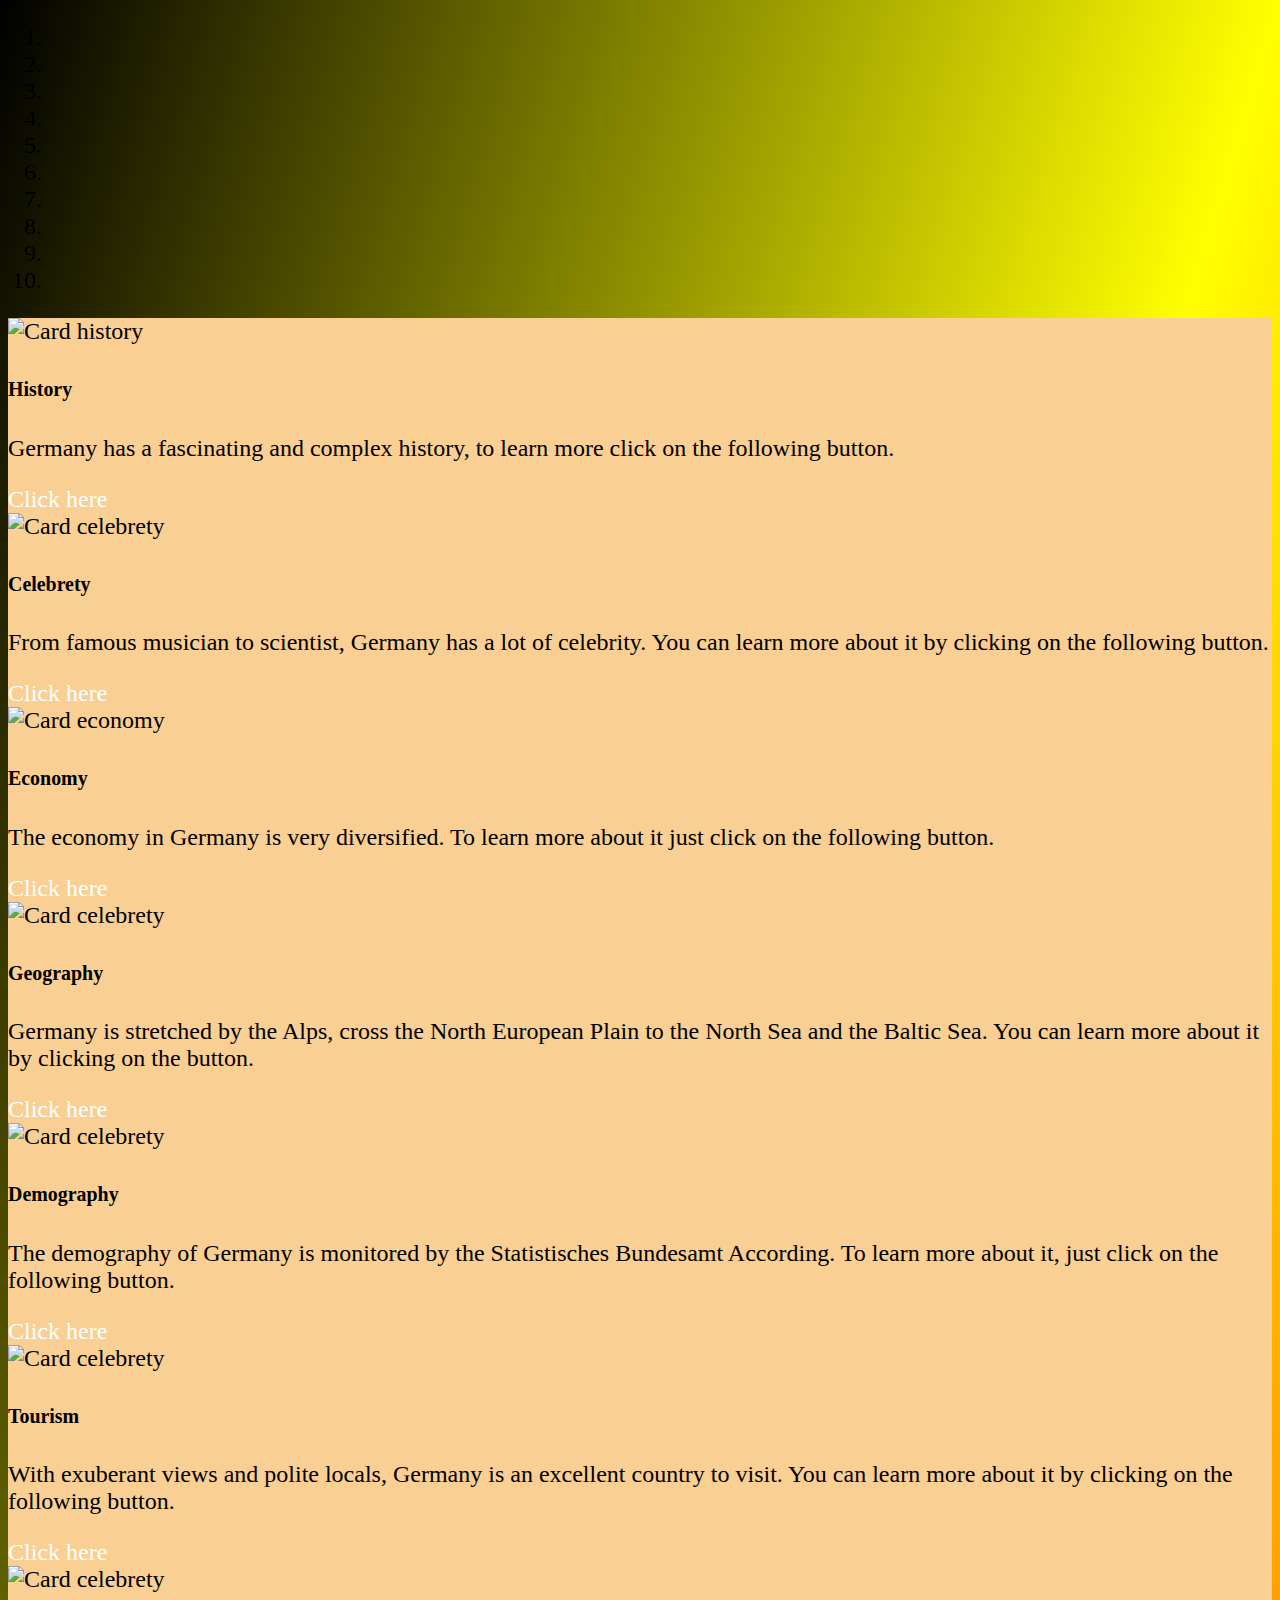
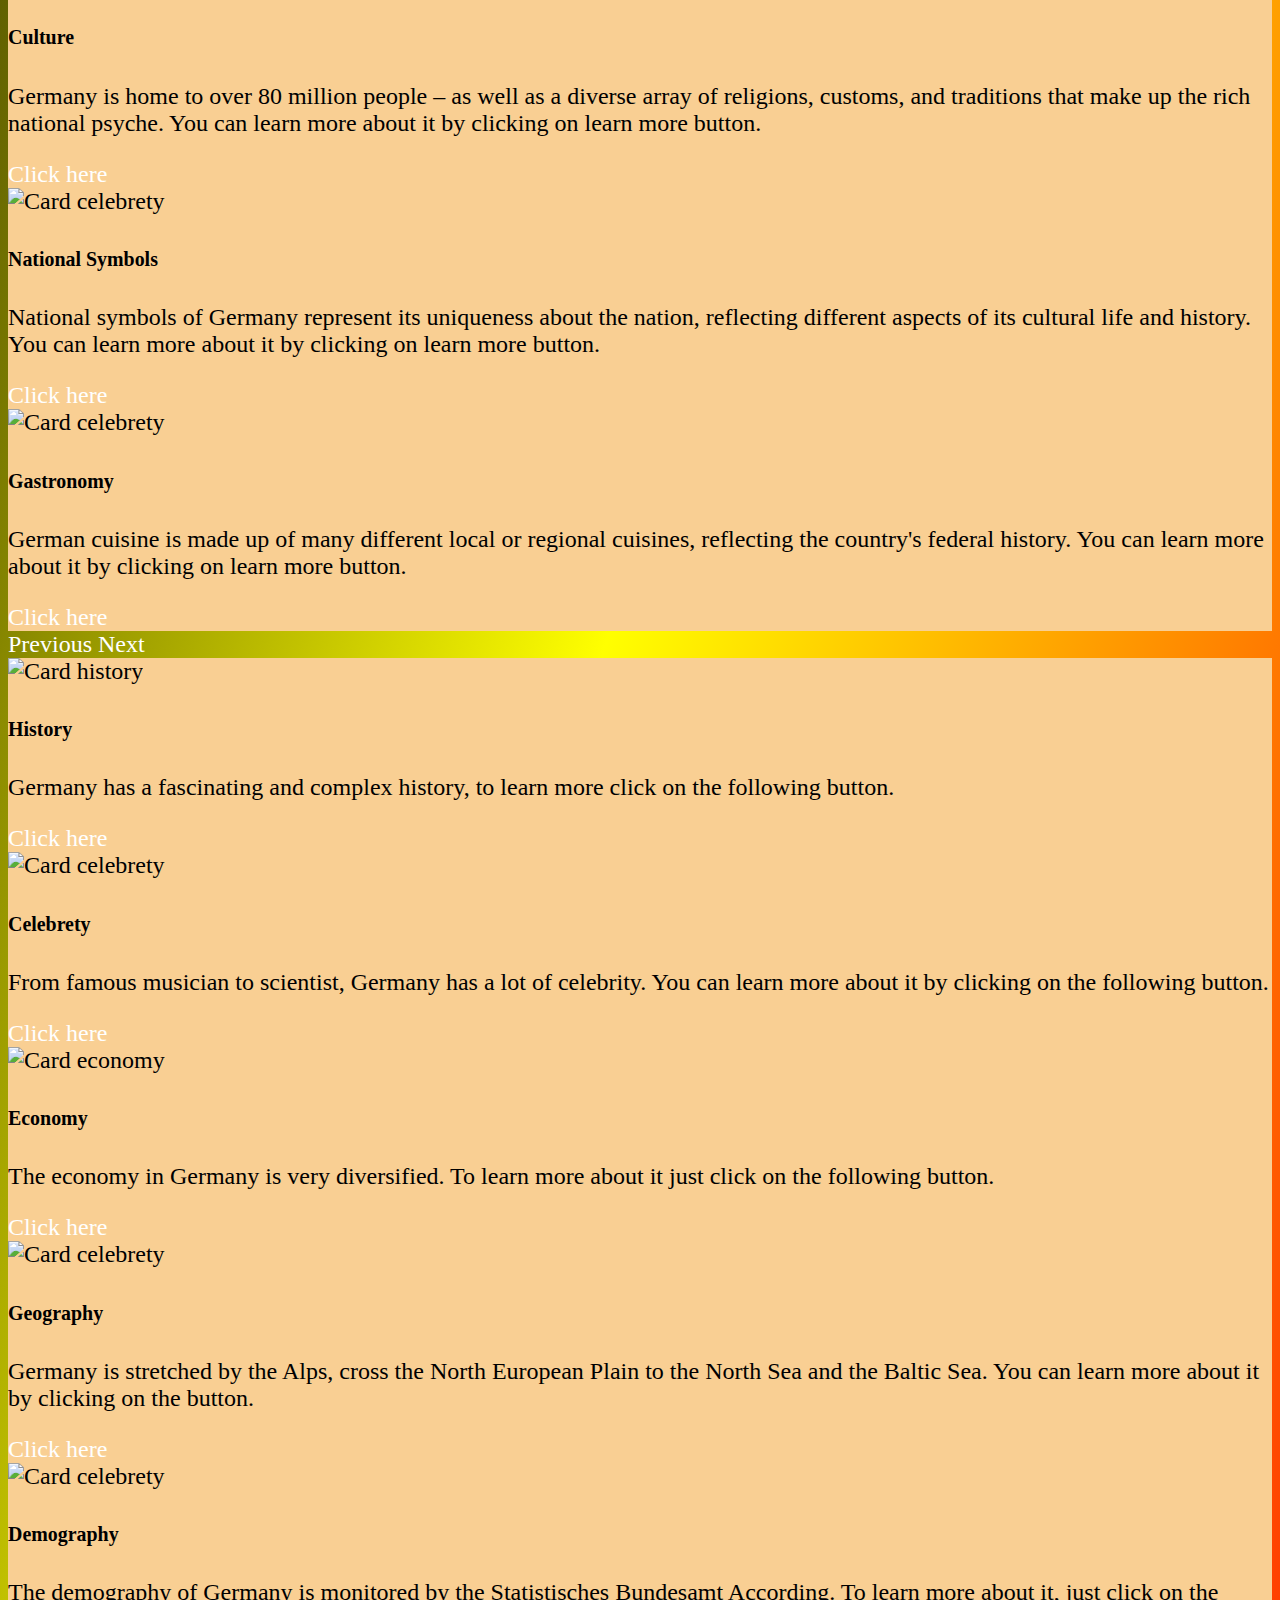
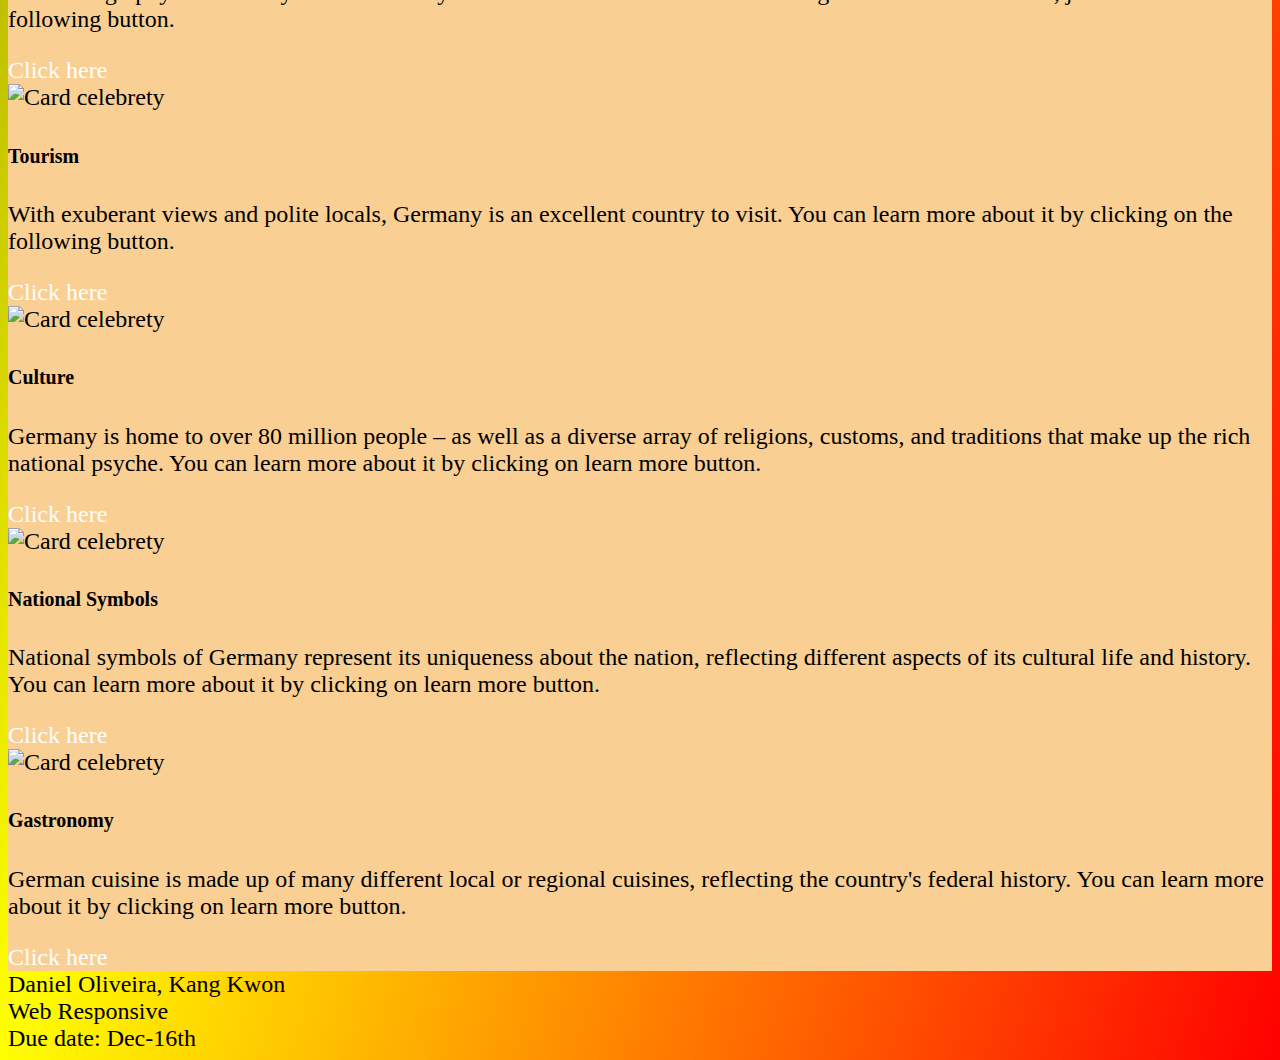
==== index.html @ acb366c0 "Homepage" ====
<!DOCTYPE html>
<html lang="en">

    <head>
        <!--Required meta tag-->
        <meta charset="UTF-8">
        <meta http-equiv="X-UA-Compatible" content="IE=edge">

        <!--Bootstrap CSS-->
        <link href="https://cdn.jsdelivr.net/npm/bootstrap@5.0.2/dist/css/bootstrap.min.css" rel="stylesheet"
            integrity="sha384-EVSTQN3/azprG1Anm3QDgpJLIm9Nao0Yz1ztcQTwFspd3yD65VohhpuuCOmLASjC" crossorigin="anonymous">

        <!--Our CSS-->
        <link rel="stylesheet" href="stylesheet.css">

        <!--Meta tag for responsive web-->
        <meta name="viewport" content="width=device-width, initial-scale=1.0">

        <!--Favicon-->
        <link rel="shortcut icon" href="Images/germanyPin.png" type="image/x-icon">

        <title>Fall Project</title>
    </head>

    <body>

        <!--Carousel-->
        <div class="row d-block d-md-none col-7 mt-5 mx-auto">
            <div id="carouselExampleCaptions" class="carousel slide" data-bs-ride="false">

                <!--Related to each caroussel position-->
                <div class="carousel-indicators">

                    <ol class="carousel-indicators">
                        <li data-target="#carouselExampleCaptions" data-slide-to="0" class="active"></li>
                        <li data-target="#carouselExampleCaptions" data-slide-to="1"></li>
                        <li data-target="#carouselExampleCaptions" data-slide-to="2"></li>
                        <li data-target="#carouselExampleCaptions" data-slide-to="3"></li>
                        <li data-target="#carouselExampleCaptions" data-slide-to="4"></li>
                        <li data-target="#carouselExampleCaptions" data-slide-to="5"></li>
                        <li data-target="#carouselExampleCaptions" data-slide-to="6"></li>
                        <li data-target="#carouselExampleCaptions" data-slide-to="7"></li>
                        <li data-target="#carouselExampleCaptions" data-slide-to="8"></li>
                        <li data-target="#carouselExampleCaptions" data-slide-to="9"></li>
                    </ol>

                </div>
                <!--End to each caroussel position-->

                <!--Related to each caroussel slide-->
                <div class="carousel-inner">

                    <!--Related to the history caroussel-->
                    <div class="carousel-item active">
                        <div class="card d-sm-block d-md-none my-3">
                            <img class="card-img-top mx-auto" src="Images/history modern (1).jpg" alt="Card history">
                            <div class="card-body">
                                <h5 class="card-title mx-auto">History</h5>
                                <p class="card-text">
                                    Germany has a fascinating and complex history, to learn more click
                                    on the following button.
                                </p>
                                <a href="history.html" class="btn btn-dark" data-toggle="tooltip" data-placement="top"
                                    title="Click here to learn about German history">Click here</a>
                            </div>
                        </div>
                    </div>
                    <!--End of history caroussel-->

                    <!--Related to the celebrety caroussel-->
                    <div class="carousel-item">
                        <div class="card d-sm-block d-md-none my-3">
                            <img class="card-img-top mx-auto" src="Images/artists einstein (1).jpg"
                                alt="Card celebrety">
                            <div class="card-body">
                                <h5 class="card-title mx-auto">Celebrety</h5>
                                <p class="card-text">
                                    From famous musician to scientist, Germany has a lot of celebrity.
                                    You can learn more about it by clicking on the following button.
                                </p>
                                <a href="celebrety.html" class="btn btn-dark " data-toggle="tooltip"
                                    data-placement="top" title="Click here to learn about German celebrities">Click
                                    here</a>
                            </div>
                        </div>
                    </div>
                    <!--End of celebrety caroussel-->

                    <!--Related to the economy caroussel-->
                    <div class="carousel-item">
                        <div class="card d-sm-block d-md-none my-3">
                            <img class="card-img-top mx-auto" src="Images/economy (1).jpg" alt="Card economy">
                            <div class="card-body">
                                <h5 class="card-title mx-auto">Economy</h5>
                                <p class="card-text">
                                    The economy in Germany is very diversified. To learn more about it just
                                    click on the following button.
                                </p>
                                <a href="economy.html" class="btn btn-dark" data-toggle="tooltip" data-placement="top"
                                    title="Click here to learn about German economy">Click here</a>
                            </div>
                        </div>
                    </div>
                    <!--End of economy caroussel-->

                    <!--Related to the geography caroussel-->
                    <div class="carousel-item">
                        <div class="card d-sm-block d-md-none my-3">
                            <img class="card-img-top mx-auto" src="Images/climate.png" alt="Card celebrety">
                            <div class="card-body">
                                <h5 class="card-title mx-auto">Geography</h5>
                                <p class="card-text">
                                    Germany is stretched by the Alps, cross the North European Plain to the North Sea
                                    and
                                    the Baltic Sea.
                                    You can learn more about it by clicking on the button.
                                </p>
                                <a href="geography.html" class="btn btn-dark" data-toggle="tooltip" data-placement="top"
                                    title="Click here to learn about German geography">Click here</a>
                            </div>
                        </div>
                        <!--End geography card-->
                    </div>
                    <!--End ofgeography caroussel-->

                    <!--Related to the demography  caroussel-->
                    <div class="carousel-item">
                        <div class="card d-sm-block d-md-none my-3">
                            <img class="card-img-top mx-auto" src="Images/democraphic.png" alt="Card celebrety">
                            <div class="card-body">
                                <h5 class="card-title mx-auto">Demography</h5>
                                <p class="card-text">
                                    The demography of Germany is monitored by the Statistisches Bundesamt According.
                                    To learn more about it, just click on the following button.
                                </p>
                                <a href="demography.html" class="btn btn-dark" data-toggle="tooltip"
                                    data-placement="top" title="Click here to learn about German demography">Click
                                    here</a>
                            </div>
                        </div>
                    </div>
                    <!--End ofdemography  caroussel-->

                    <!--Related to the tourism caroussel-->
                    <div class="carousel-item">
                        <div class="card d-sm-block d-md-none my-3">
                            <img class="card-img-top mx-auto" src="Images/places - lake Eibsee , Zugspitze (1).jpg"
                                alt="Card celebrety">
                            <div class="card-body">
                                <h5 class="card-title mx-auto">Tourism</h5>
                                <p class="card-text">
                                    With exuberant views and polite locals, Germany is an excellent country to visit.
                                    You can learn more about it by clicking on the following button.
                                </p>
                                <a href="tourism.html" class="btn btn-dark" data-toggle="tooltip" data-placement="top"
                                    title="Click here to learn about German tourism">Click here</a>
                            </div>
                        </div>
                    </div>
                    <!--End of tourism caroussel-->

                    <!--Related to the culture caroussel-->
                    <div class="carousel-item">
                        <div class="card d-sm-block d-md-none my-3">
                            <img class="card-img-top mx-auto" src="Images/culture1.jpg" alt="Card celebrety">
                            <div class="card-body">
                                <h5 class="card-title mx-auto">Culture</h5>
                                <p class="card-text">
                                    Germany is home to over 80 million people – as well as a diverse array of religions,
                                    customs, and traditions that make up the rich national psyche.
                                    You can learn more about it by clicking on learn more button.
                                </p>
                                <a href="culture.html" class="btn btn-dark" data-toggle="tooltip" data-placement="top"
                                    title="Click here to learn about German culture">Click here</a>
                            </div>
                        </div>
                    </div>
                    <!--End of culture caroussel-->

                    <!--Related to the national symbols caroussel-->
                    <div class="carousel-item">
                        <div class="card d-sm-block d-md-none my-3">
                            <img class="card-img-top mx-auto" src="Images/nationalSymbols.png" alt="Card celebrety">
                            <div class="card-body">
                                <h5 class="card-title mx-auto">National Symbols</h5>
                                <p class="card-text">
                                    National symbols of Germany represent its uniqueness about the nation, reflecting
                                    different aspects of its cultural life and history.
                                    You can learn more about it by clicking on learn more button.
                                </p>
                                <a href="nationalSymbols.html" class="btn btn-dark" data-toggle="tooltip"
                                    data-placement="top" title="Click here to learn about German national symbols">Click
                                    here</a>
                            </div>
                        </div>
                    </div>
                    <!--End of national symbols caroussel-->

                    <!--Related to the gastronomy caroussel-->
                    <div class="carousel-item">
                        <div class="card d-sm-block d-md-none my-3">
                            <img class="card-img-top mx-auto" src="Images/gastronomy.jpg" alt="Card celebrety">
                            <div class="card-body">
                                <h5 class="card-title mx-auto">Gastronomy</h5>
                                <p class="card-text">
                                    German cuisine is made up of many different local or regional cuisines, reflecting
                                    the
                                    country's federal history.
                                    You can learn more about it by clicking on learn more button.
                                </p>
                                <a href="gastronomy.html" class="btn btn-dark" data-toggle="tooltip"
                                    data-placement="top" title="Click here to learn about German gastronomy">Click
                                    here</a>
                            </div>
                        </div>
                    </div>
                    <!--End of gastronomycaroussel-->

                </div>
                <!--End to each caroussel slide-->

                <!--Related to the previous button of the caroussel-->
                <a class="carousel-control-prev" href="#carouselExampleCaptions" role="button" data-slide="prev">
                    <span class="carousel-control-prev-icon" aria-hidden="true"></span>
                    <span class="sr-only">Previous</span>
                </a>
                <!--End of the previous button of the caroussel-->

                <!--Related to the next button of the caroussel-->
                <a class="carousel-control-next" href="#carouselExampleCaptions" role="button" data-slide="next">
                    <span class="carousel-control-next-icon" aria-hidden="true"></span>
                    <span class="sr-only">Next</span>
                </a>
                <!--End of caroussel-->

            </div>

        </div>
        <!--End of Carousel-->

        <!--Related to the content-->
        <div class="container w-100">

            <!--Related to the cards-->
            <div class="row">

                <!--Related to history card-->
                <div class="card d-none d-sm-none d-md-block col-md-6 col-lg-4 my-3">
                    <img class="card-img-top mx-auto" src="Images/history modern (1).jpg" alt="Card history">
                    <div class="card-body">
                        <h5 class="card-title mx-auto">History</h5>
                        <p class="card-text">
                            Germany has a fascinating and complex history, to learn more click
                            on the following button.
                        </p>
                        <a href="history.html" class="btn btn-dark" data-toggle="tooltip" data-placement="top"
                            title="Click here to learn about German history">Click here</a>
                    </div>
                </div>
                <!--End history card-->

                <!--Related to celebrety card-->
                <div class="card d-none d-sm-none d-md-block col-md-6 col-lg-4 my-3">
                    <img class="card-img-top mx-auto" src="Images/artists einstein (1).jpg" alt="Card celebrety">
                    <div class="card-body">
                        <h5 class="card-title mx-auto">Celebrety</h5>
                        <p class="card-text">
                            From famous musician to scientist, Germany has a lot of celebrity.
                            You can learn more about it by clicking on the following button.
                        </p>
                        <a href="celebrety.html" class="btn btn-dark " data-toggle="tooltip" data-placement="top"
                            title="Click here to learn about German celebrities">Click here</a>
                    </div>
                </div>
                <!--End celebrety card-->

                <!--Related to economy card-->
                <div class="card d-none d-sm-none d-md-block col-md-6 col-lg-4 my-3">
                    <img class="card-img-top mx-auto" src="Images/economy (1).jpg" alt="Card economy">
                    <div class="card-body">
                        <h5 class="card-title mx-auto">Economy</h5>
                        <p class="card-text">
                            The economy in Germany is very diversified. To learn more about it just
                            click on the following button.
                        </p>
                        <a href="economy.html" class="btn btn-dark" data-toggle="tooltip" data-placement="top"
                            title="Click here to learn about German economy">Click here</a>
                    </div>
                </div>
                <!--End economy card-->

                <!--Related to geography card-->
                <div class="card d-none d-sm-none d-md-block col-md-6 col-lg-4 my-3">
                    <img class="card-img-top mx-auto" src="Images/climate.png" alt="Card celebrety">
                    <div class="card-body">
                        <h5 class="card-title mx-auto">Geography</h5>
                        <p class="card-text">
                            Germany is stretched by the Alps, cross the North European Plain to the North Sea and the
                            Baltic
                            Sea.
                            You can learn more about it by clicking on the button.
                        </p>
                        <a href="geography.html" class="btn btn-dark" data-toggle="tooltip" data-placement="top"
                            title="Click here to learn about German geography">Click here</a>
                    </div>
                </div>
                <!--End geography card-->

                <!--Related to demography card-->
                <div class="card d-none d-sm-none d-md-block col-md-6 col-lg-4 my-3">
                    <img class="card-img-top mx-auto" src="Images/democraphic.png" alt="Card celebrety">
                    <div class="card-body">
                        <h5 class="card-title mx-auto">Demography</h5>
                        <p class="card-text">
                            The demography of Germany is monitored by the Statistisches Bundesamt According.
                            To learn more about it, just click on the following button.
                        </p>
                        <a href="demography.html" class="btn btn-dark" data-toggle="tooltip" data-placement="top"
                            title="Click here to learn about German demography">Click here</a>
                    </div>
                </div>
                <!--End demography card-->

                <!--Related to tourism card-->
                <div class="card d-none d-sm-none d-md-block col-md-6 col-lg-4 my-3">
                    <img class="card-img-top mx-auto" src="Images/places - lake Eibsee , Zugspitze (1).jpg"
                        alt="Card celebrety">
                    <div class="card-body">
                        <h5 class="card-title mx-auto">Tourism</h5>
                        <p class="card-text">
                            With exuberant views and polite locals, Germany is an excellent country to visit.
                            You can learn more about it by clicking on the following button.
                        </p>
                        <a href="tourism.html" class="btn btn-dark" data-toggle="tooltip" data-placement="top"
                            title="Click here to learn about German tourism">Click here</a>
                    </div>
                </div>
                <!--End tourism card-->

                <!--Related to culture card-->
                <div class="card d-none d-sm-none d-md-block col-md-6 col-lg-4 my-3">
                    <img class="card-img-top mx-auto" src="Images/culture1.jpg" alt="Card celebrety">
                    <div class="card-body">
                        <h5 class="card-title mx-auto">Culture</h5>
                        <p class="card-text">
                            Germany is home to over 80 million people – as well as a diverse array of religions,
                            customs,
                            and traditions that make up the rich national psyche.
                            You can learn more about it by clicking on learn more button.
                        </p>
                        <a href="culture.html" class="btn btn-dark" data-toggle="tooltip" data-placement="top"
                            title="Click here to learn about German culture">Click here</a>
                    </div>
                </div>
                <!--End culture card-->

                <!--Related to national symbols card-->
                <div class="card d-none d-sm-none d-md-block col-md-6 col-lg-4 my-3">
                    <img class="card-img-top mx-auto" src="Images/nationalSymbols.png" alt="Card celebrety">
                    <div class="card-body">
                        <h5 class="card-title mx-auto">National Symbols</h5>
                        <p class="card-text">
                            National symbols of Germany represent its uniqueness about the nation, reflecting different
                            aspects of its cultural life and history.
                            You can learn more about it by clicking on learn more button.
                        </p>
                        <a href="nationalSymbols.html" class="btn btn-dark" data-toggle="tooltip" data-placement="top"
                            title="Click here to learn about German national symbols">Click here</a>
                    </div>
                </div>
                <!--End national symbols card-->

                <!--Related to gastronomy card-->
                <div class="card d-none d-sm-none d-md-block col-md-6 col-lg-4 my-3">
                    <img class="card-img-top mx-auto" src="Images/gastronomy.jpg" alt="Card celebrety">
                    <div class="card-body">
                        <h5 class="card-title mx-auto">Gastronomy</h5>
                        <p class="card-text">
                            German cuisine is made up of many different local or regional cuisines, reflecting the
                            country's
                            federal history.
                            You can learn more about it by clicking on learn more button.
                        </p>
                        <a href="gastronomy.html" class="btn btn-dark" data-toggle="tooltip" data-placement="top"
                            title="Click here to learn about German gastronomy">Click here</a>
                    </div>
                </div>
                <!--End gastronomy card-->

            </div>
            <!--End ofcards-->

        </div>
        <!--End of content-->

        <!--Fotter-->
        <div class="row">
            <div class="d-block text-center d-sm-flex justify-content-around p-5">
                <div>
                    Daniel Oliveira, Kang Kwon

                </div>

                <div>
                    Web Responsive
                </div>

                <div>
                    Due date: Dec-16th
                </div>
            </div>

            <!--JQuery, Popper.js asn bootstrap JavaScript-->
            <script src="https://code.jquery.com/jquery-3.3.1.slim.min.js"
                integrity="sha384-q8i/X+965DzO0rT7abK41JStQIAqVgRVzpbzo5smXKp4YfRvH+8abtTE1Pi6jizo"
                crossorigin="anonymous">
                </script>
            <script src="https://cdn.jsdelivr.net/npm/popper.js@1.14.7/dist/umd/popper.min.js"
                integrity="sha384-UO2eT0CpHqdSJQ6hJty5KVphtPhzWj9WO1clHTMGa3JDZwrnQq4sF86dIHNDz0W1"
                crossorigin="anonymous">
                </script>
            <script src="https://cdn.jsdelivr.net/npm/bootstrap@5.0.2/dist/js/bootstrap.bundle.min.js"
                integrity="sha384-MrcW6ZMFYlzcLA8Nl+NtUVF0sA7MsXsP1UyJoMp4YLEuNSfAP+JcXn/tWtIaxVXM"
                crossorigin="anonymous"></script>
            <!--End of JQuery, Popper.js asn bootstrap JavaScript-->

            <!--Tooltips JS-->
            <script>$(function () {
                    $('[data-toggle="tooltip"]').tooltip()
                })
            </script>
            <!--End of Tooltips JS-->
        </div>
        <!--End fotter-->
    </body>

</html>
---- stylesheet.css ----
html{
    margin-left: auto;
    margin-left: auto;
}

body {
    background-image: linear-gradient(to bottom right, black, yellow, red);
}

.card{
    background-color: #F9CF93;
}

a{
    text-decoration: none;
    color: white;
}

a:hover{
    cursor: pointer;
    text-decoration: underline;
}

img{
    width: 300px;
    height: 300px;
}

.feedback{
    background-color: wheat;
    padding: 10px;
    margin:20px
}

/*Social media CSS below*/
.fa {
    padding: 10px;
    font-size: 20px;
    width: 30px;
    text-align: center;
    text-decoration: none;
    margin: 2px;
  }
  
  .fa:hover {
      opacity: 0.7;
  }
  
  .fa-facebook {
    background: #3B5998;
    color: white;
  }
  
  .fa-twitter {
    background: #55ACEE;
    color: white;
  }

  .fa-instagram {
    background: #125688;
    color: white;
  }
  
  .fa-pinterest {
    background: #cb2027;
    color: white;
  }
/*end of social media css */



@media screen and (max-device-width: 575px)
{
    .imgFlag{
      height: 100%;
    }
    body{
      font-size: 1.2em ;
      font-weight: 400;
    }
    
    
}

@media screen and (min-device-width: 576px)
{
    .imgFlag{
      height: 100%;
      
    }
    body{
      font-size: 1.3em ;
      font-weight: 400;
    }
}

@media screen and (min-device-width: 1200px)
{
    .imgFlag{
      width: 70%;
    }
    body{
      font-size: 1.5em ;
      font-weight: 500;
    }
}
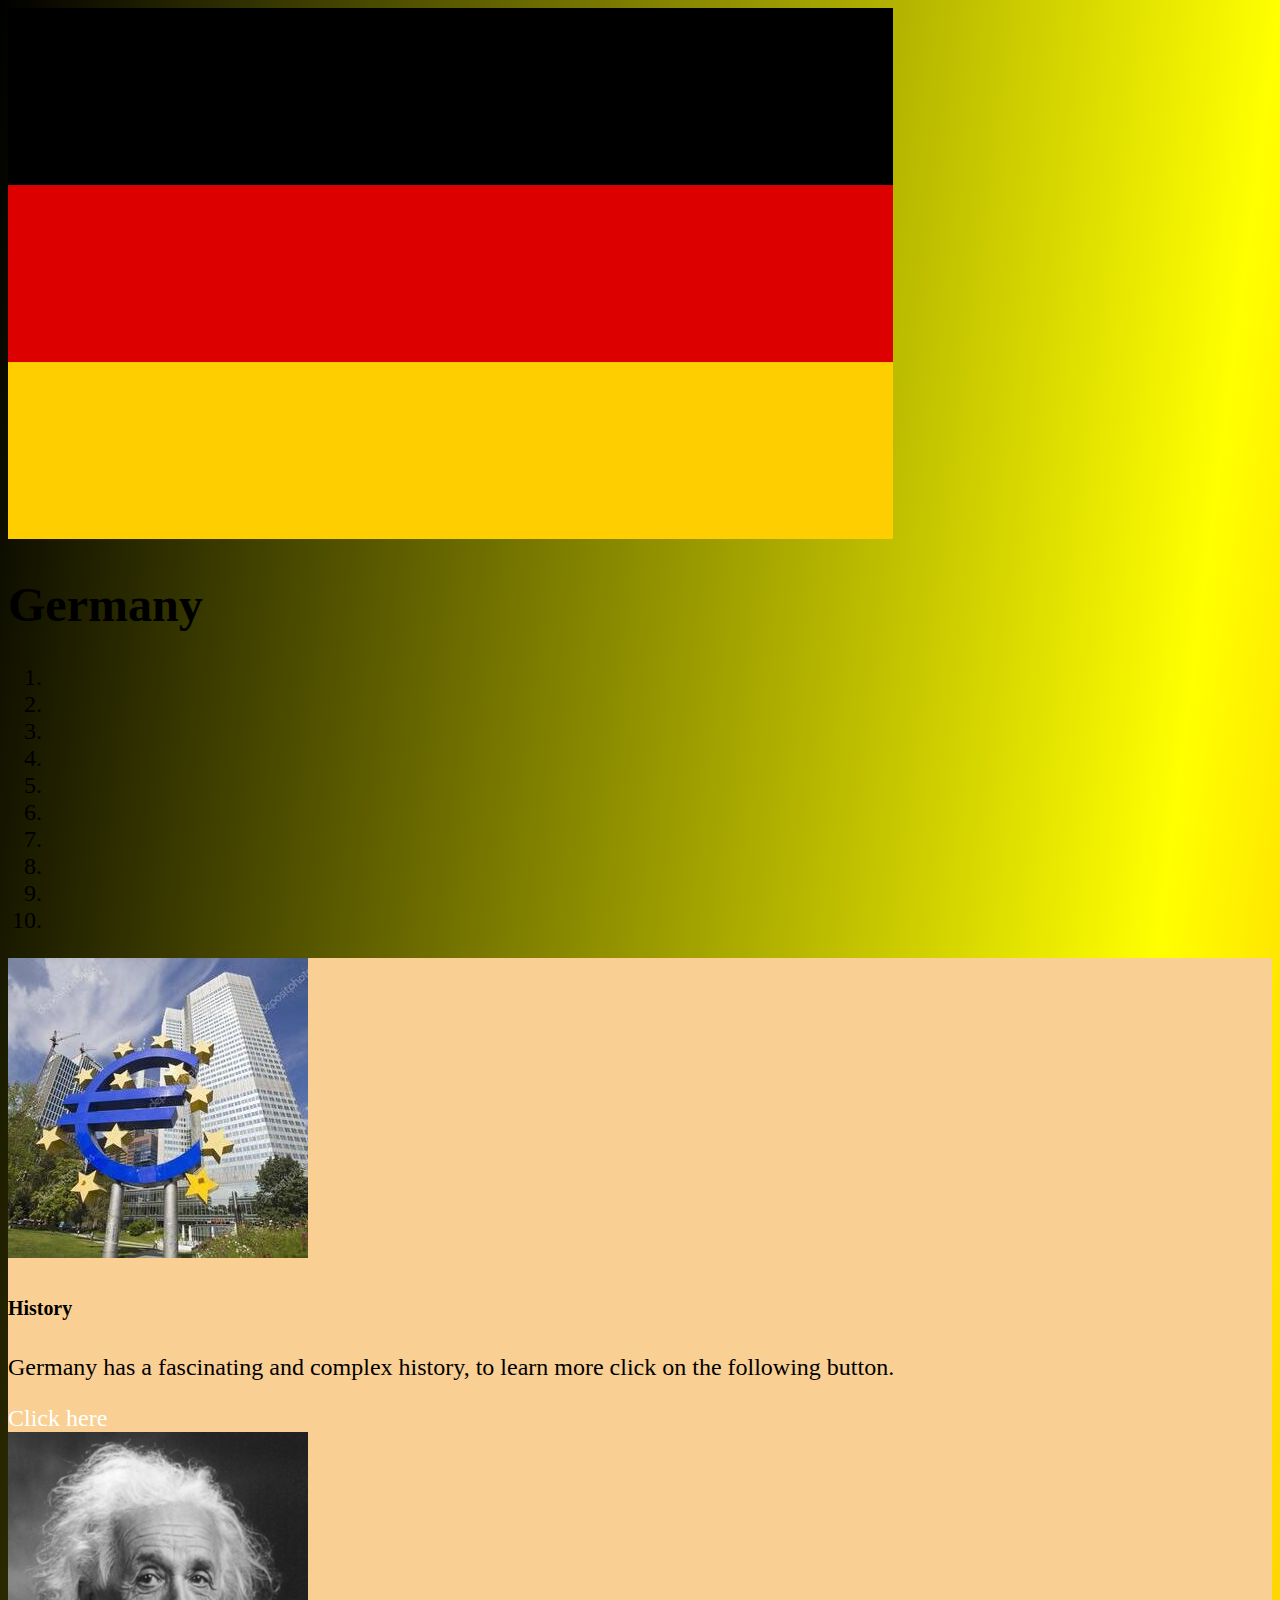
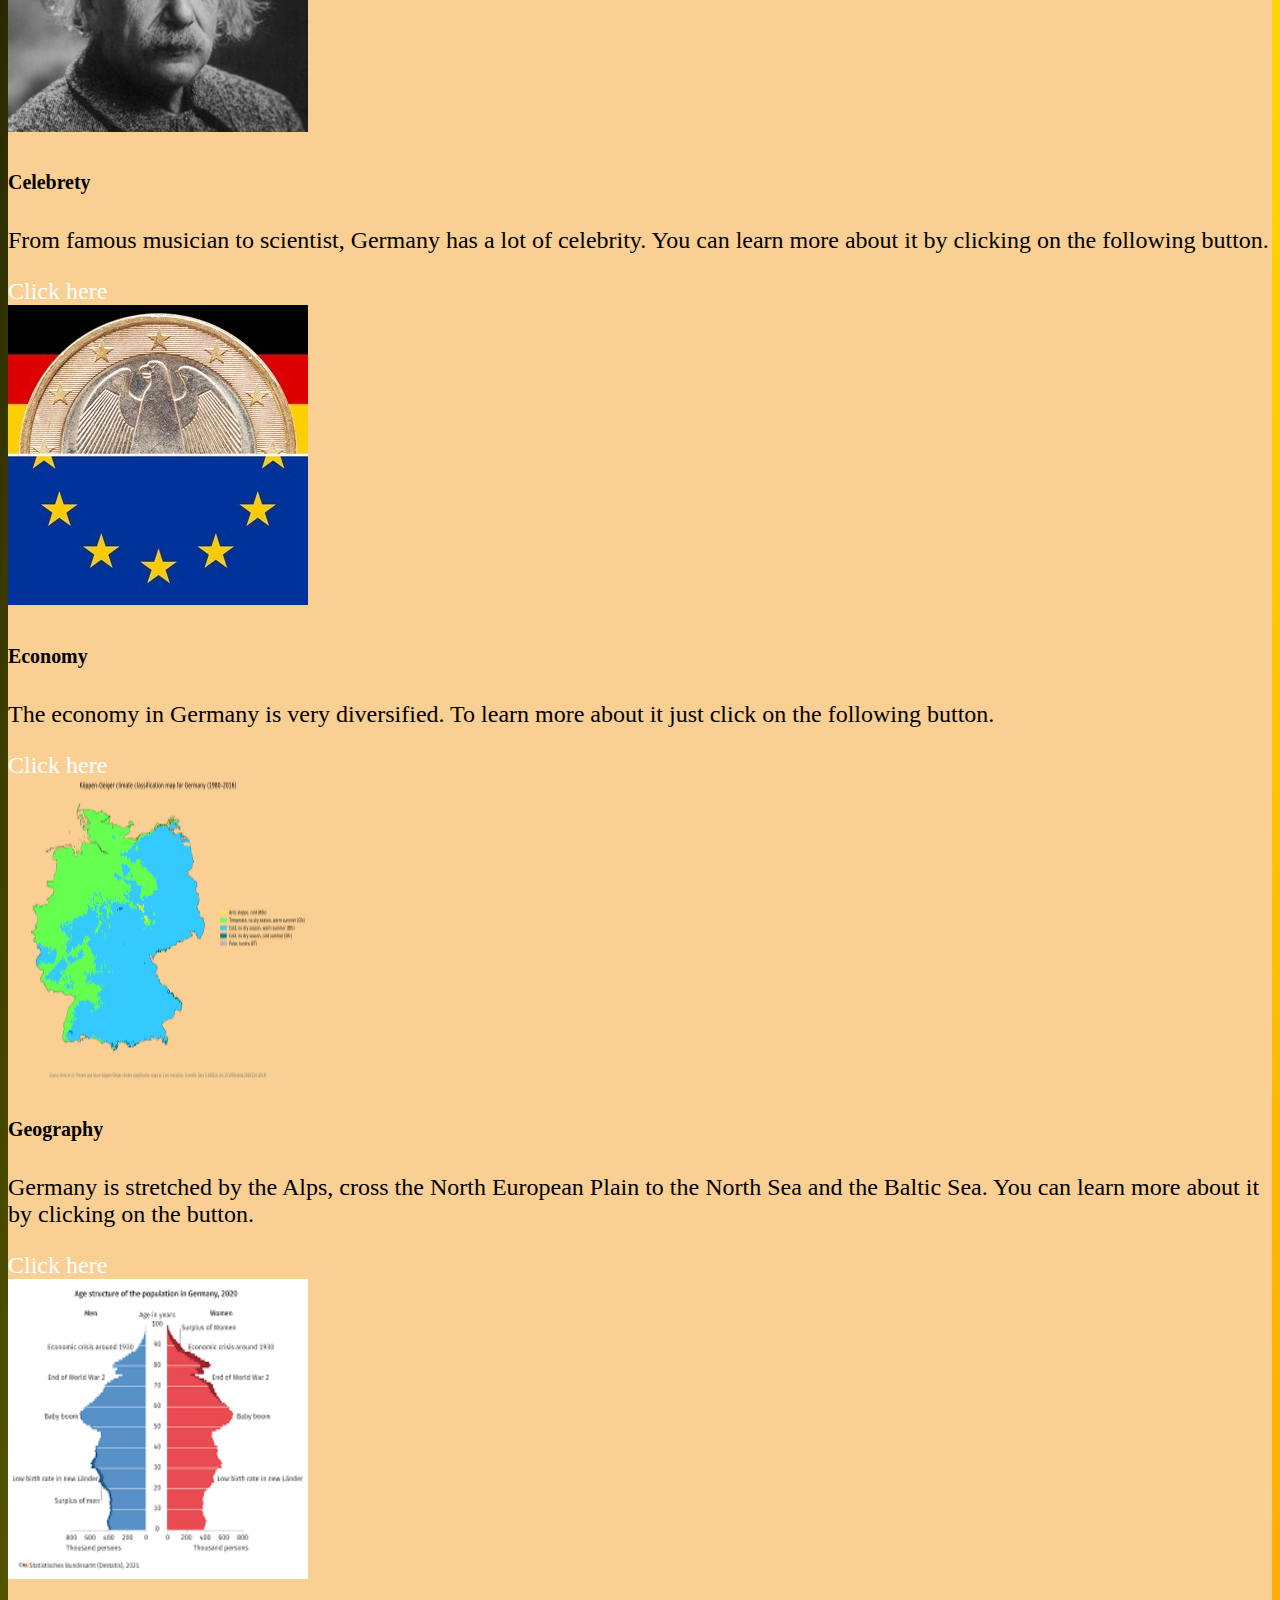
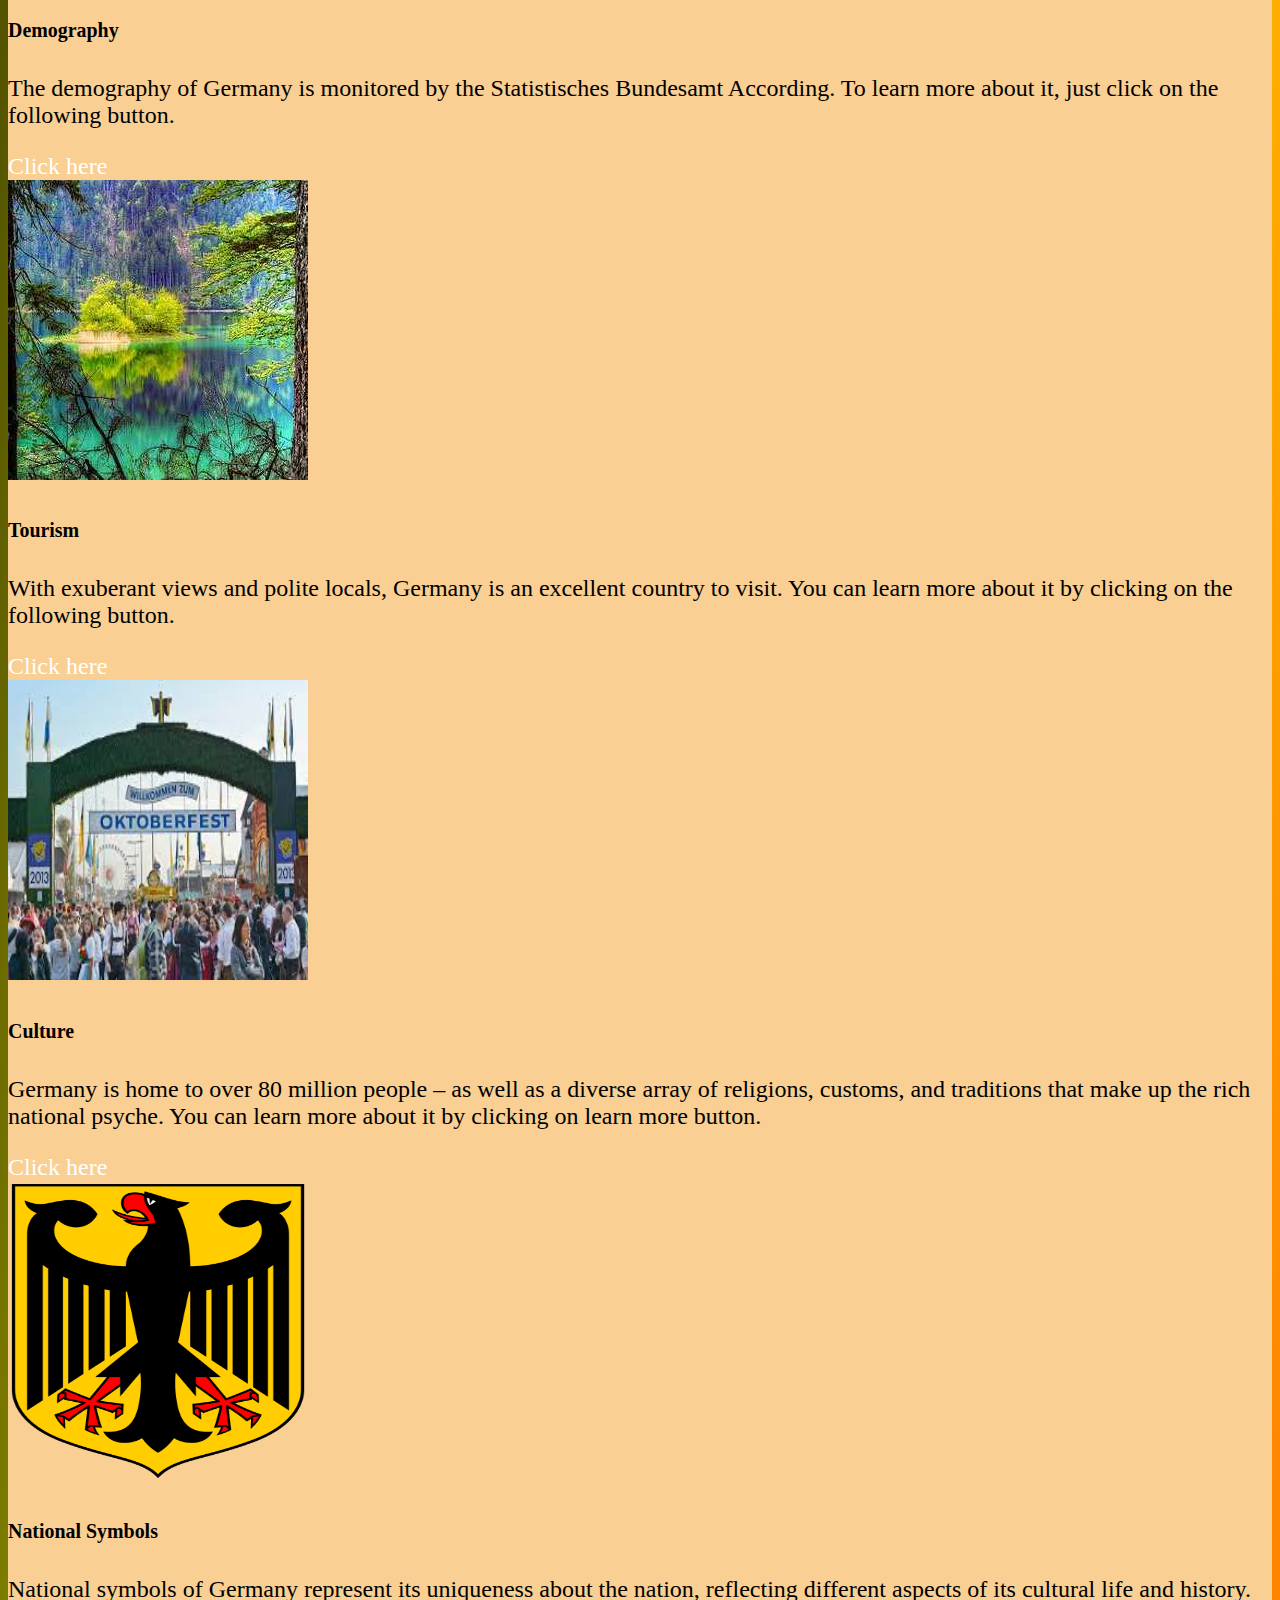
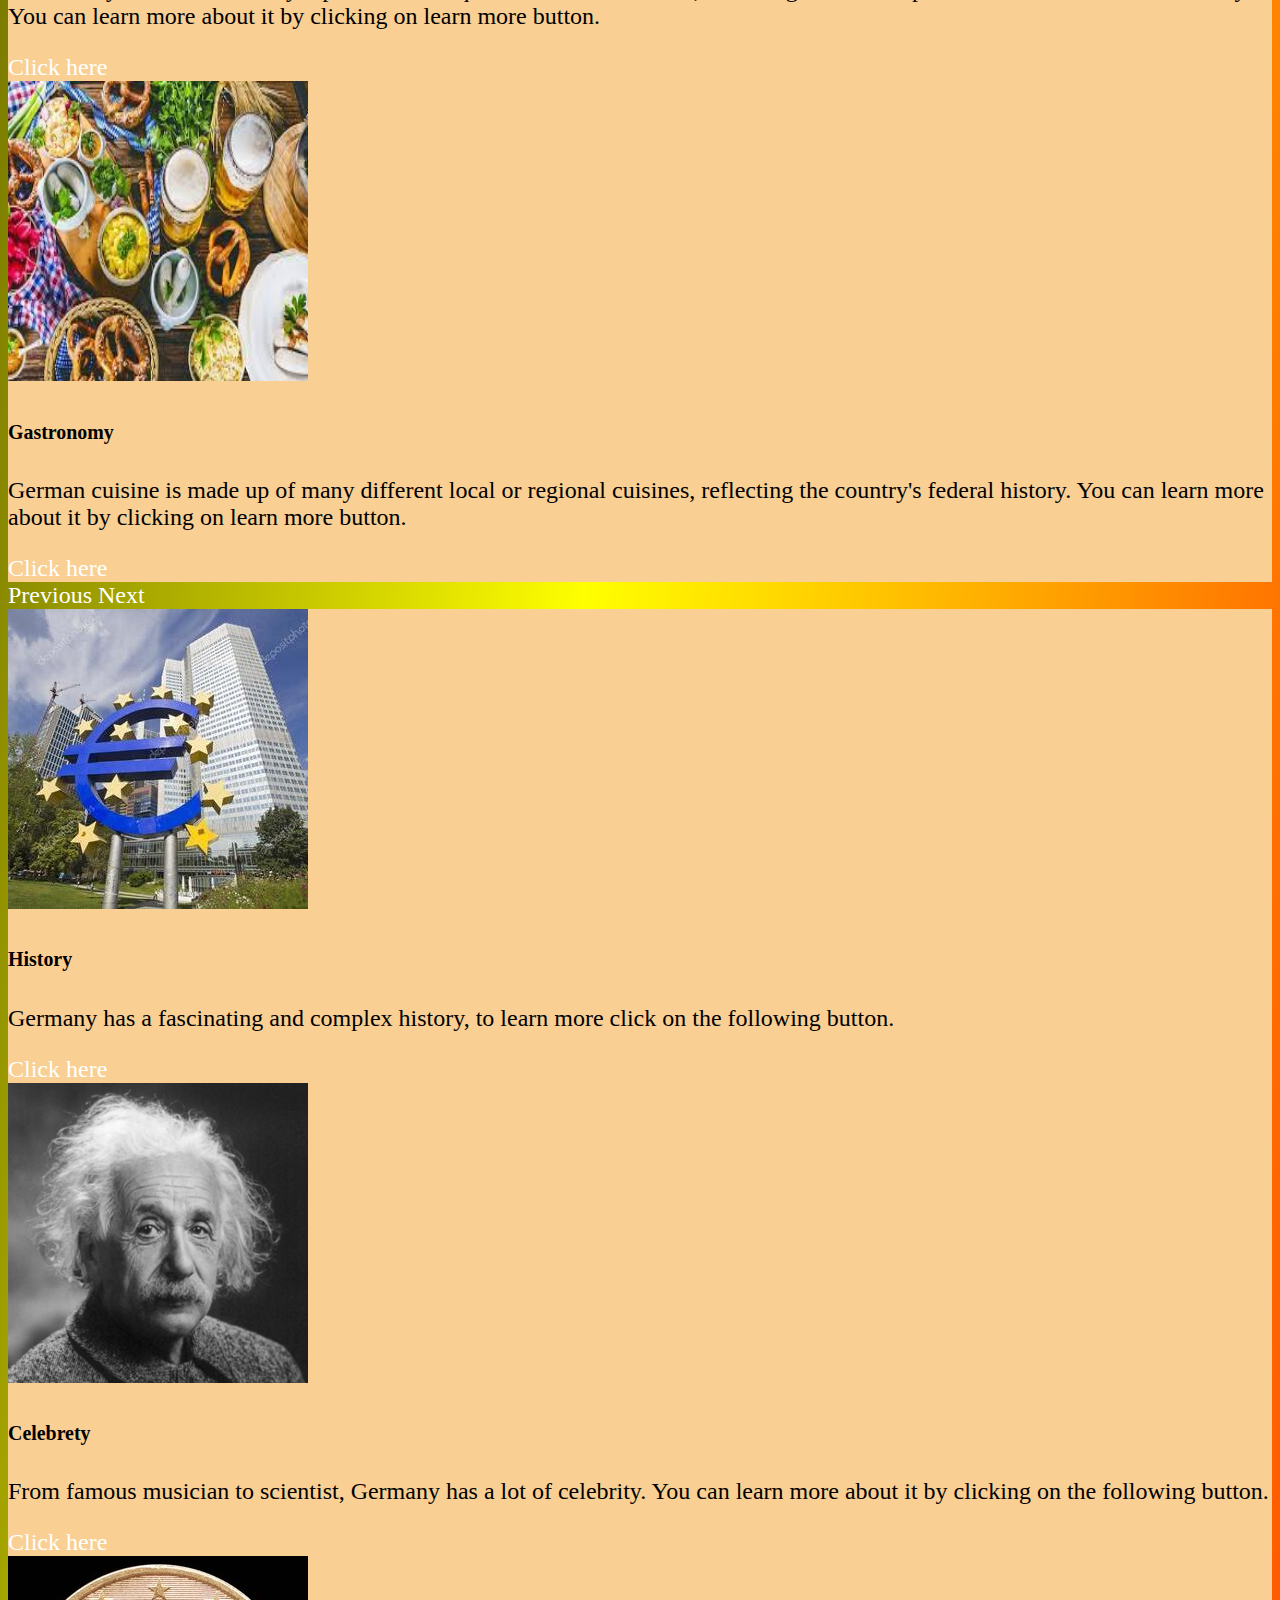
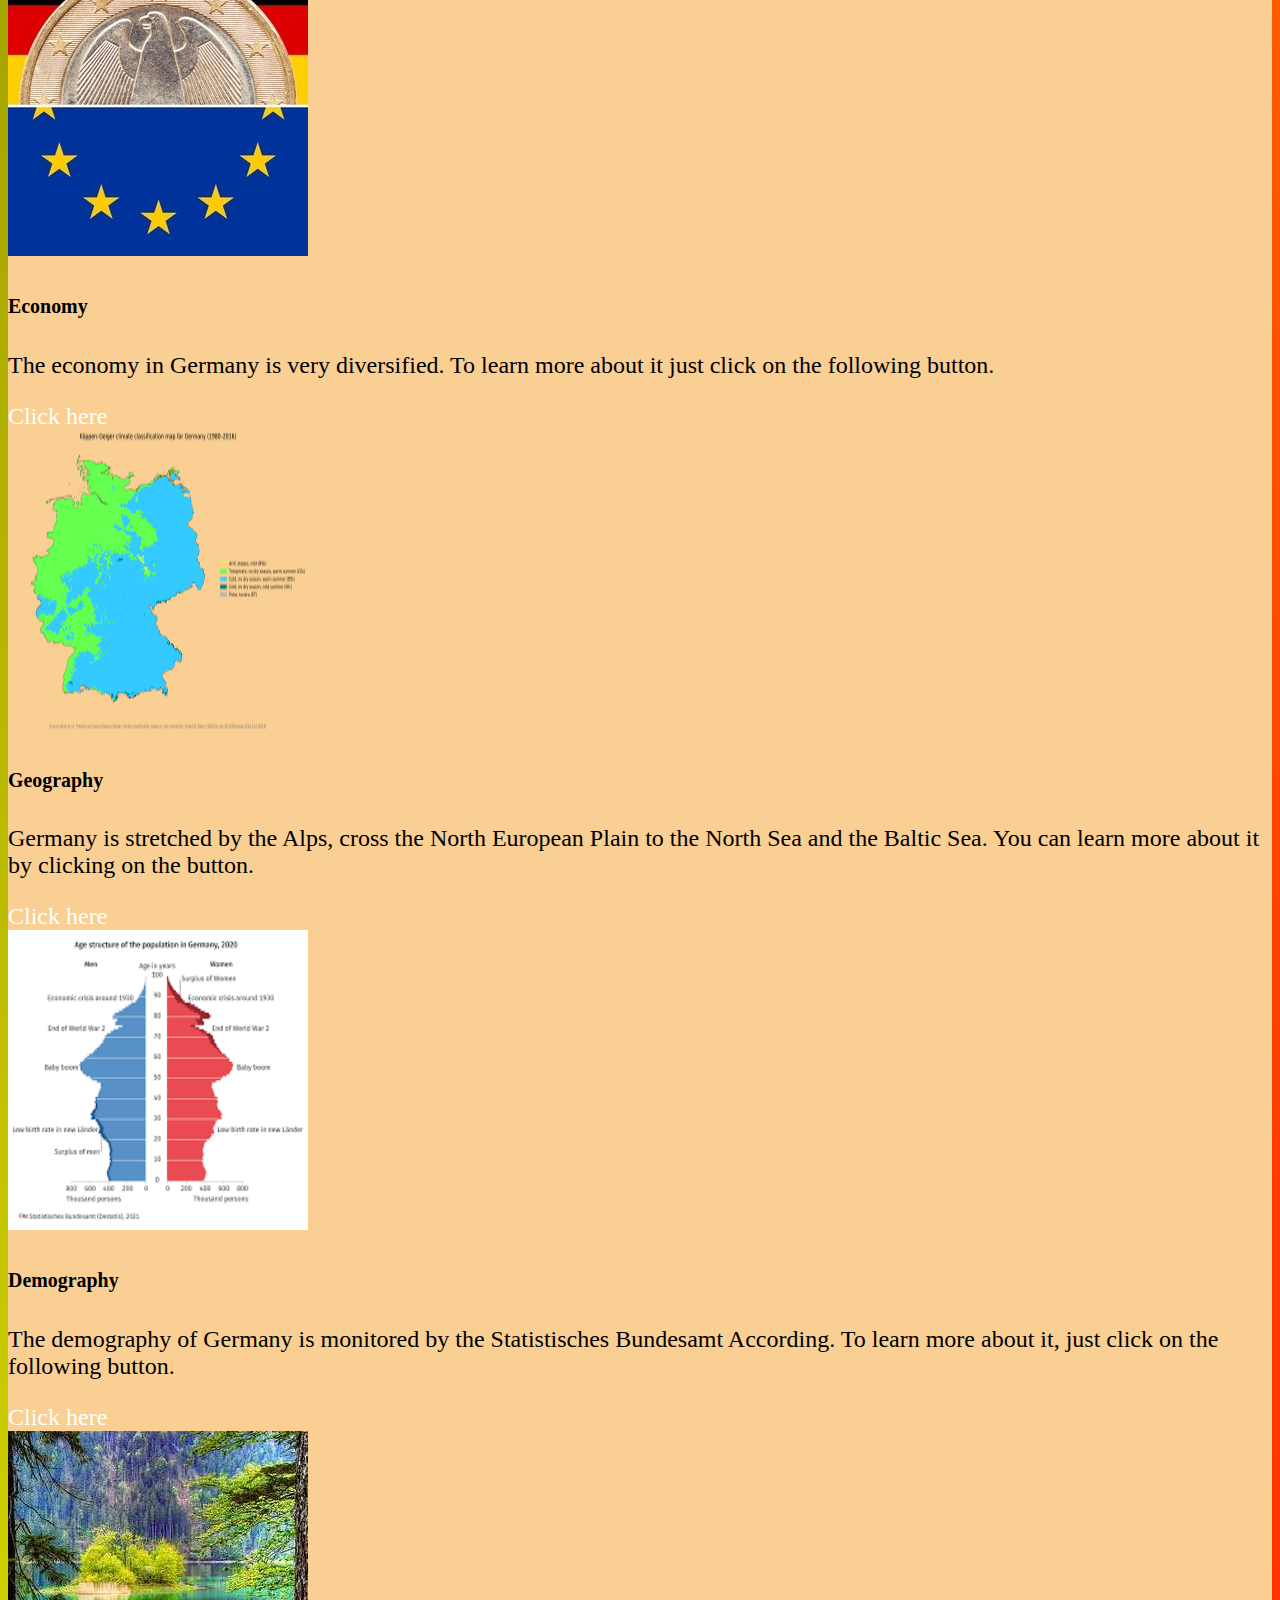
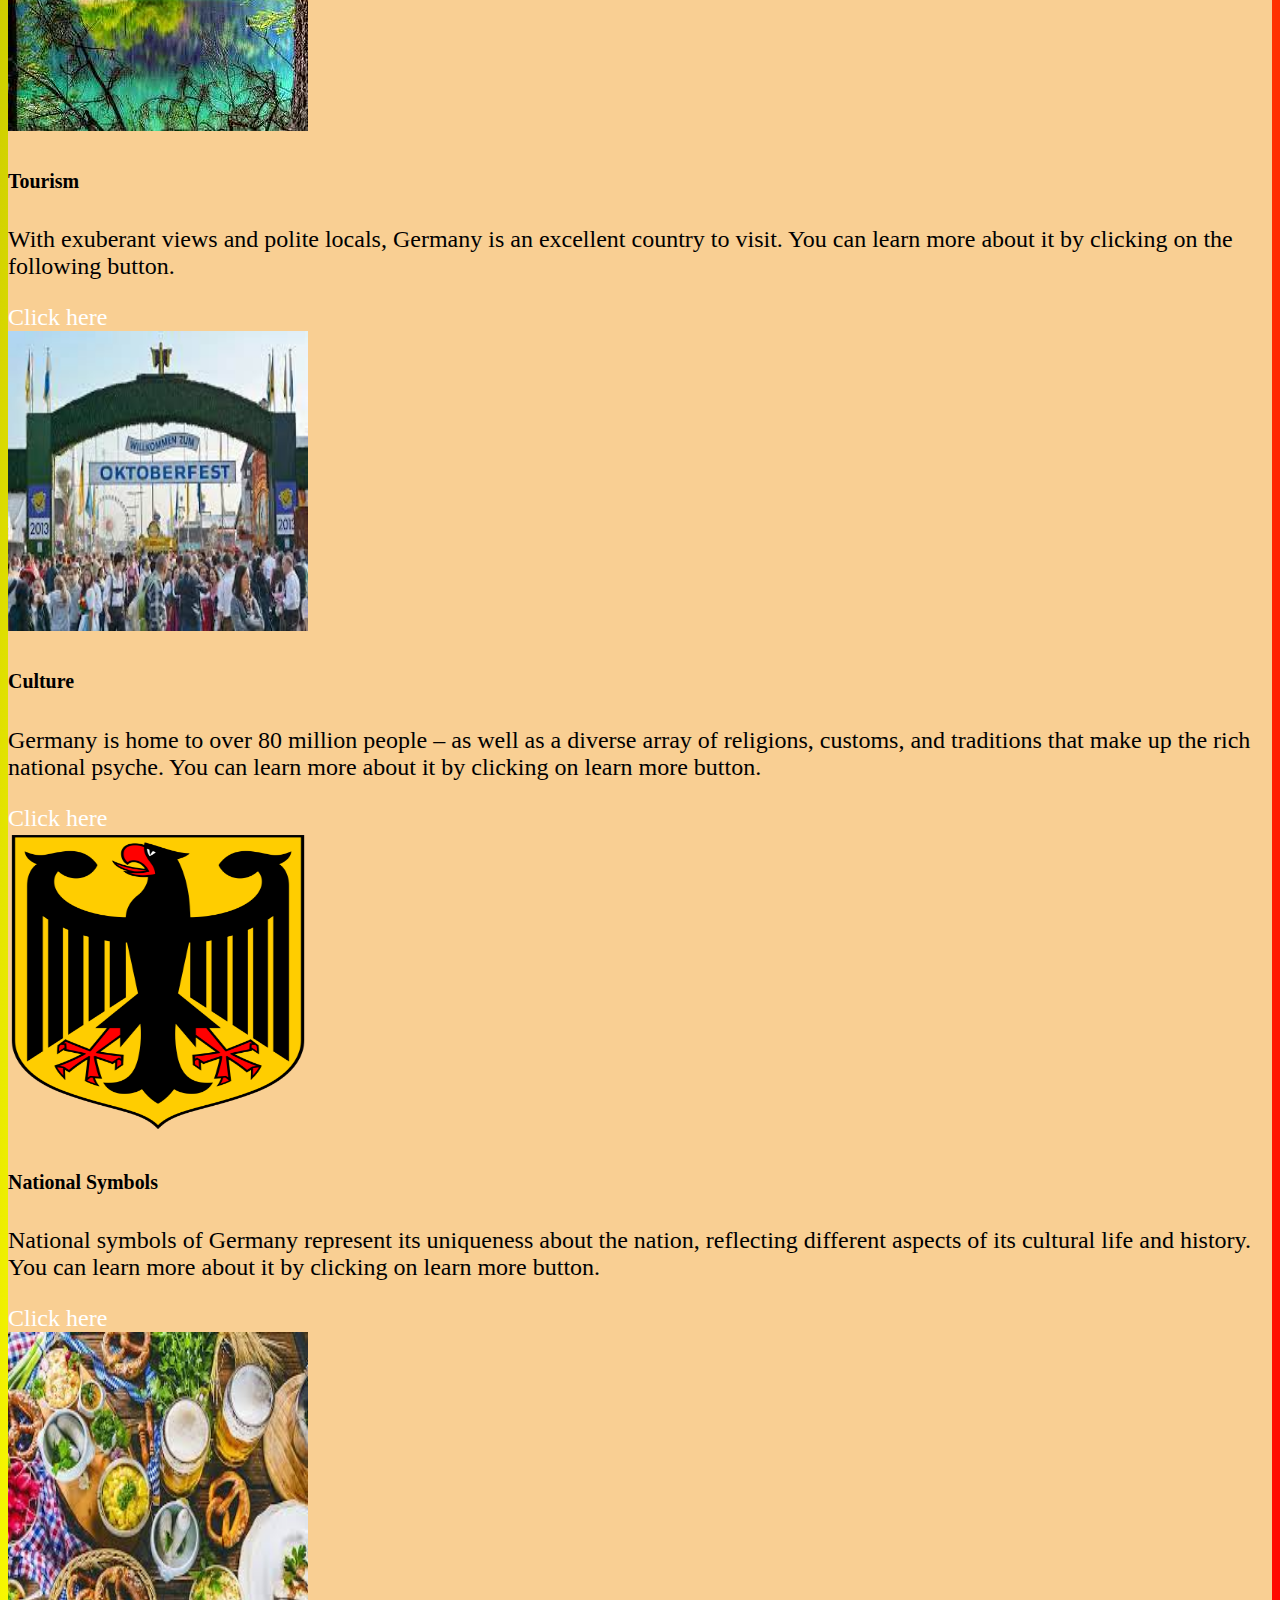
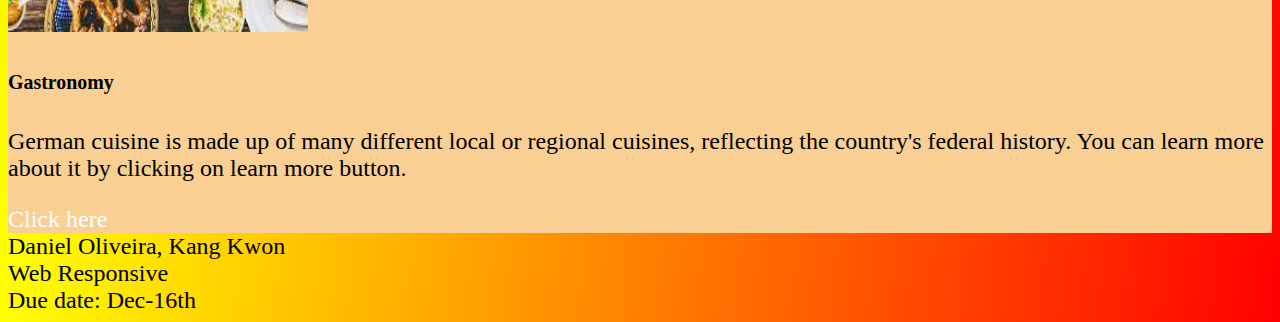
==== commit a394ffab: "Header" ====
--- a/index.html
+++ b/index.html
@@ -23,7 +23,21 @@
     </head>
 
     <body>
-
+        
+        <!--header-->
+        <div class="row mt-5 mb-5">
+            <!--FLag-->
+            <div class="col-12 col-sm-6 text-center ">
+                <img class="imgFlag img-fluid p-4 float-sm-end" src="Images/germanyFlag.png" alt="Germany FLag">
+            </div>
+
+            <div class="col-12 col-sm-6 ">
+                <div class="h-100 d-flex justify-content-center justify-content-sm-start align-items-sm-center">
+                    <h1 class=" nameHeader ">Germany</h1>
+                </div>
+            </div>
+        </div>
+        <!--End Header-->
         <!--Carousel-->
         <div class="row d-block d-md-none col-7 mt-5 mx-auto">
             <div id="carouselExampleCaptions" class="carousel slide" data-bs-ride="false">
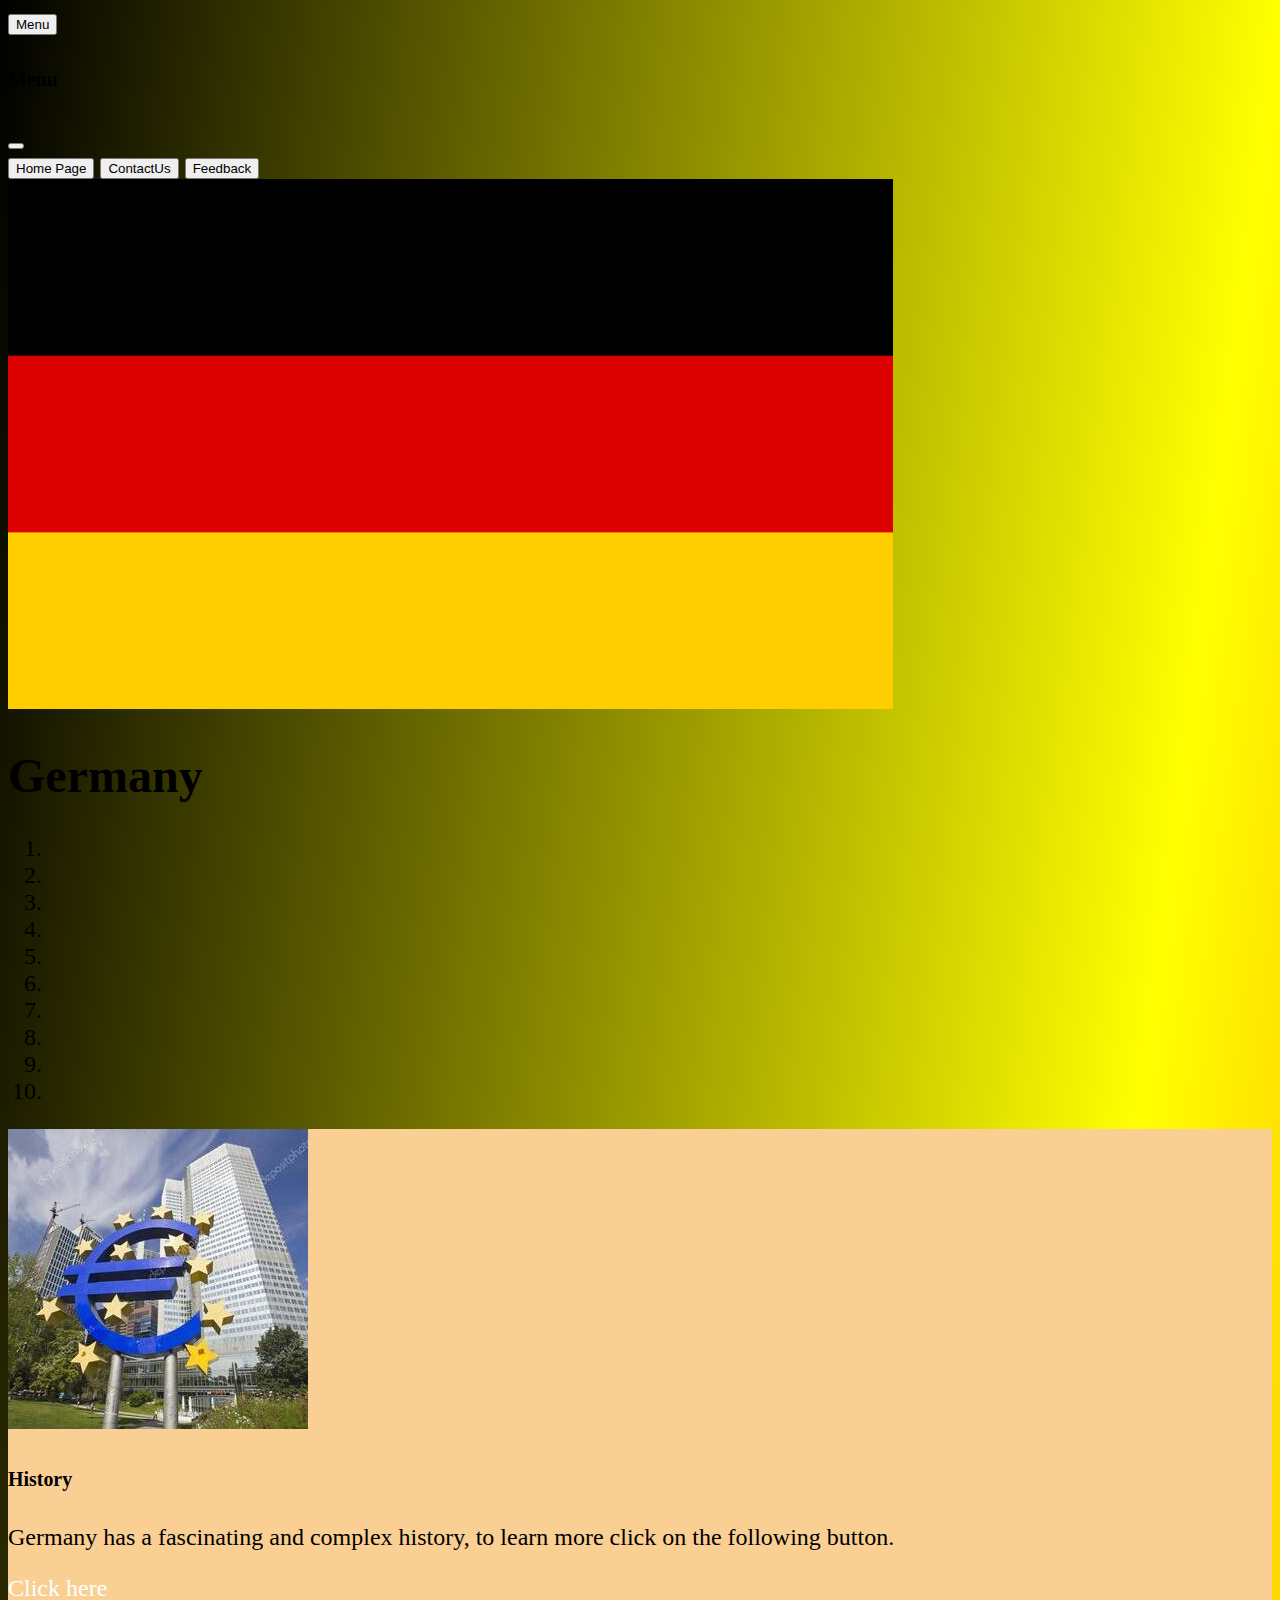
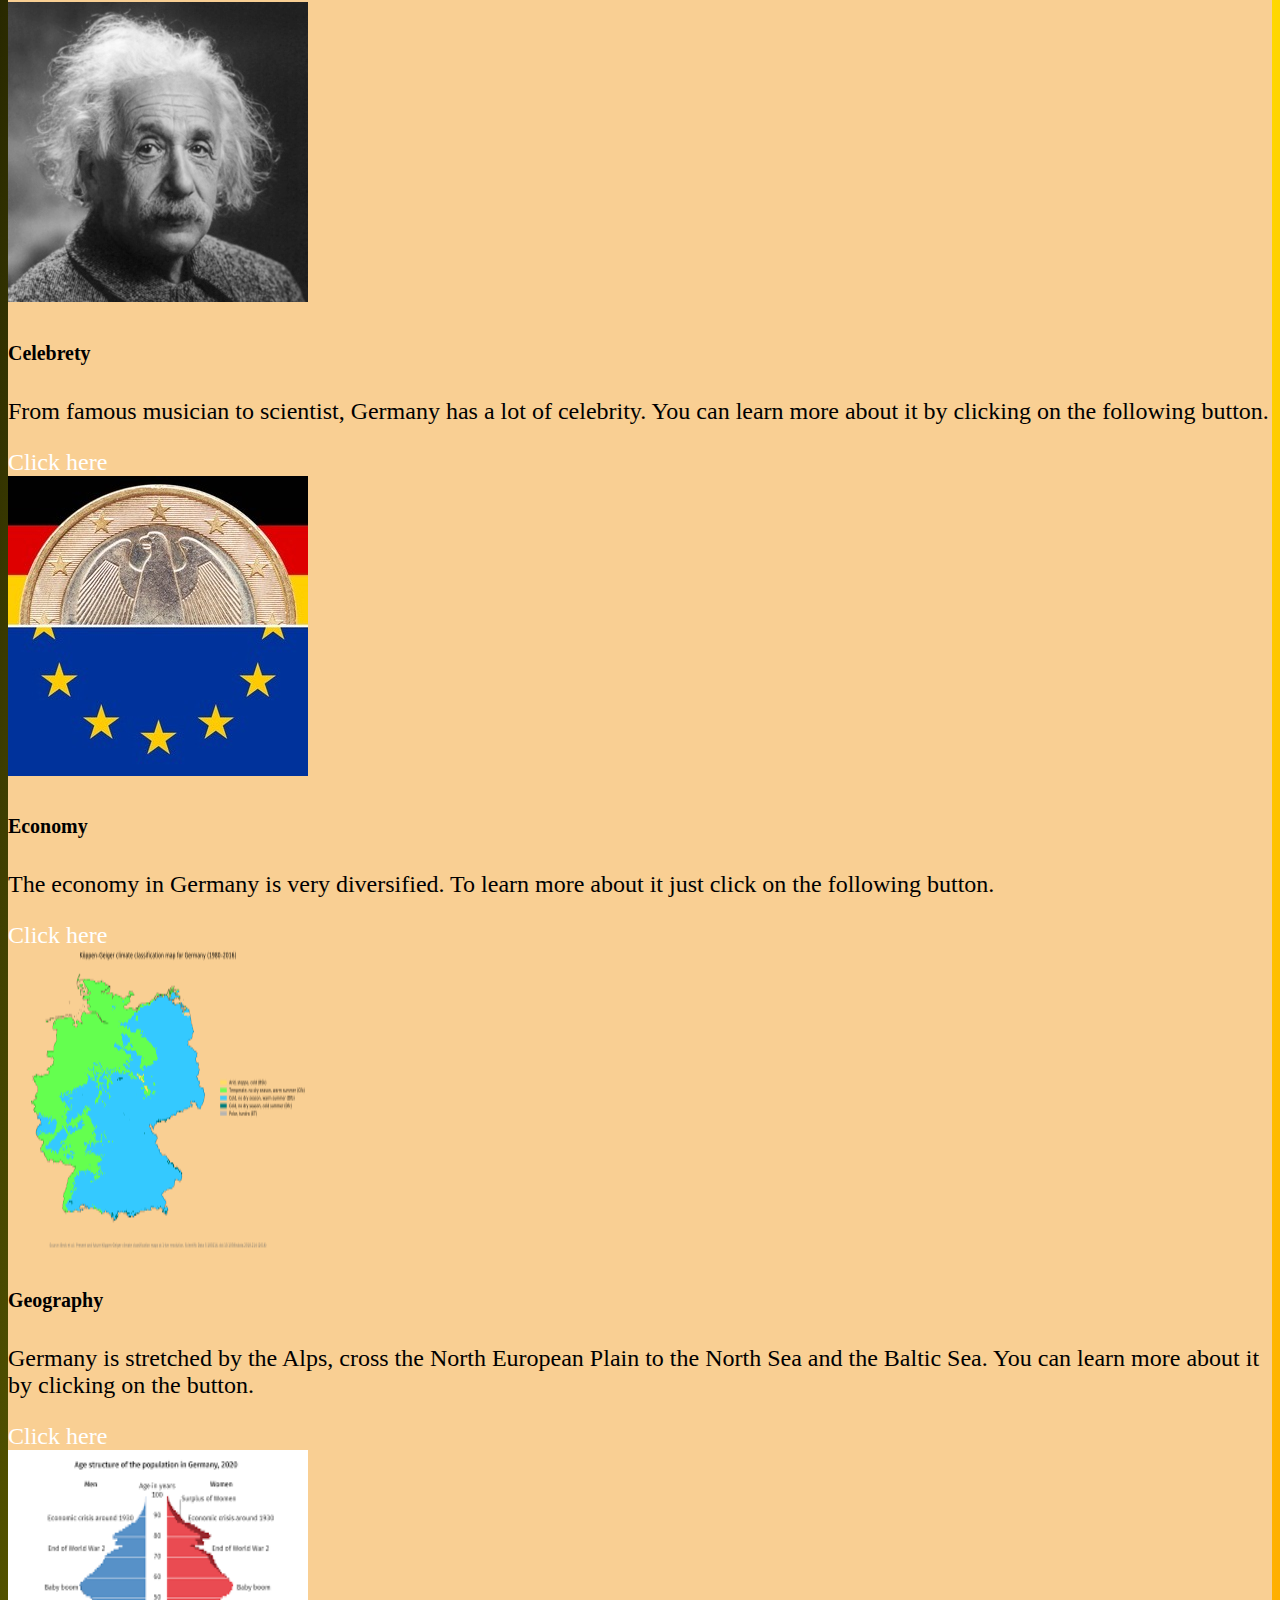
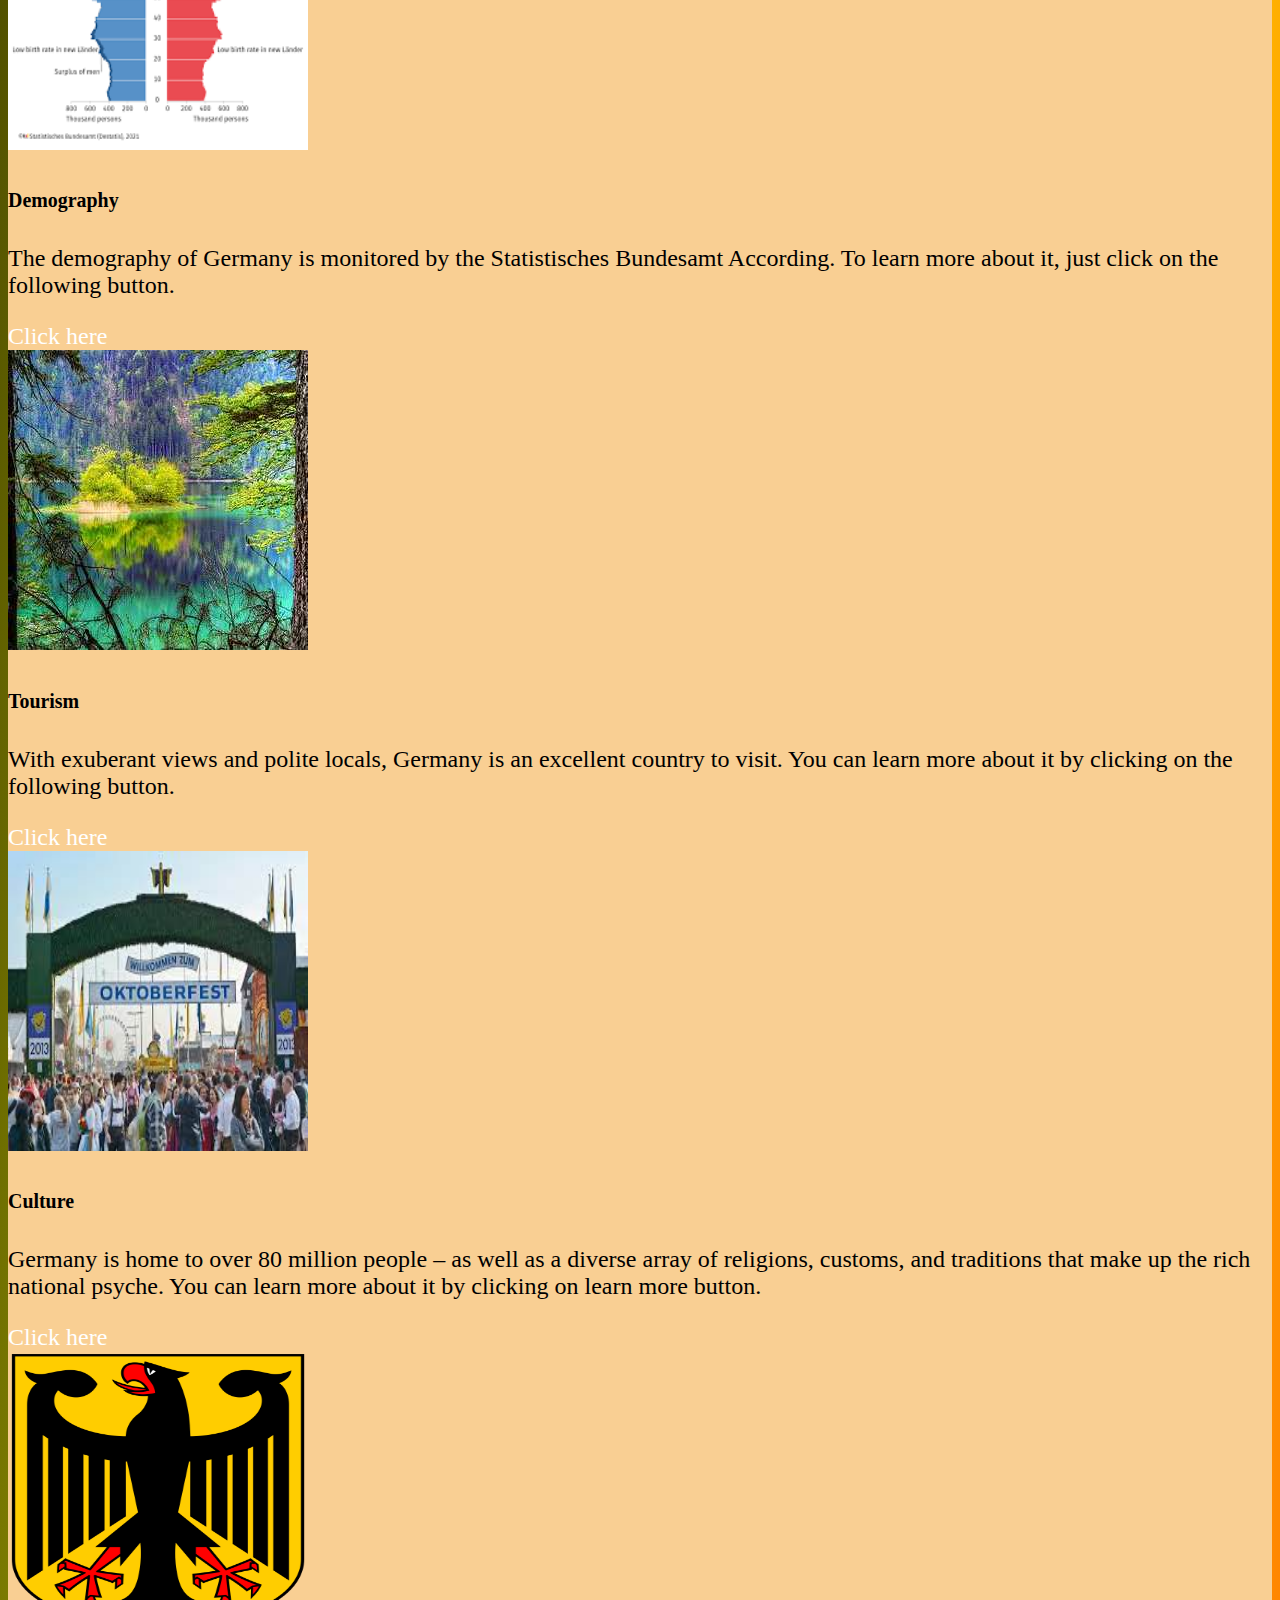
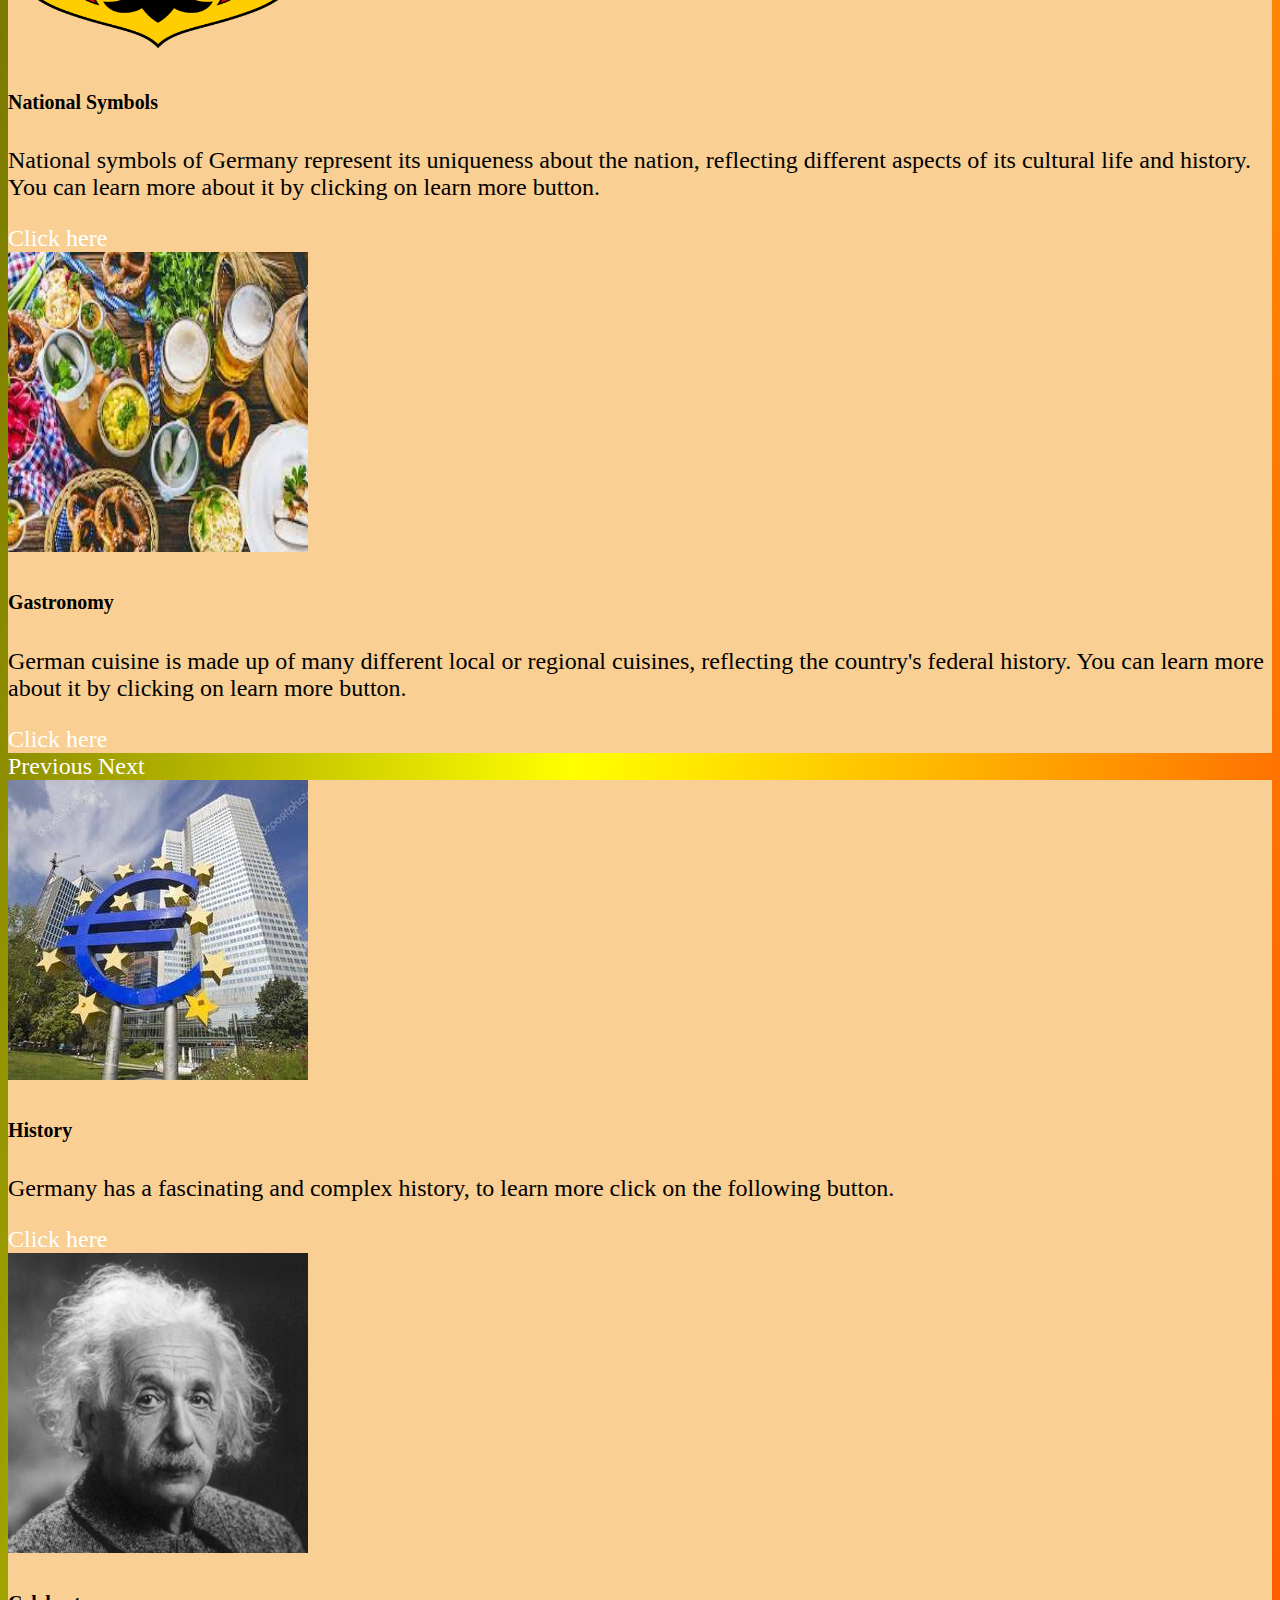
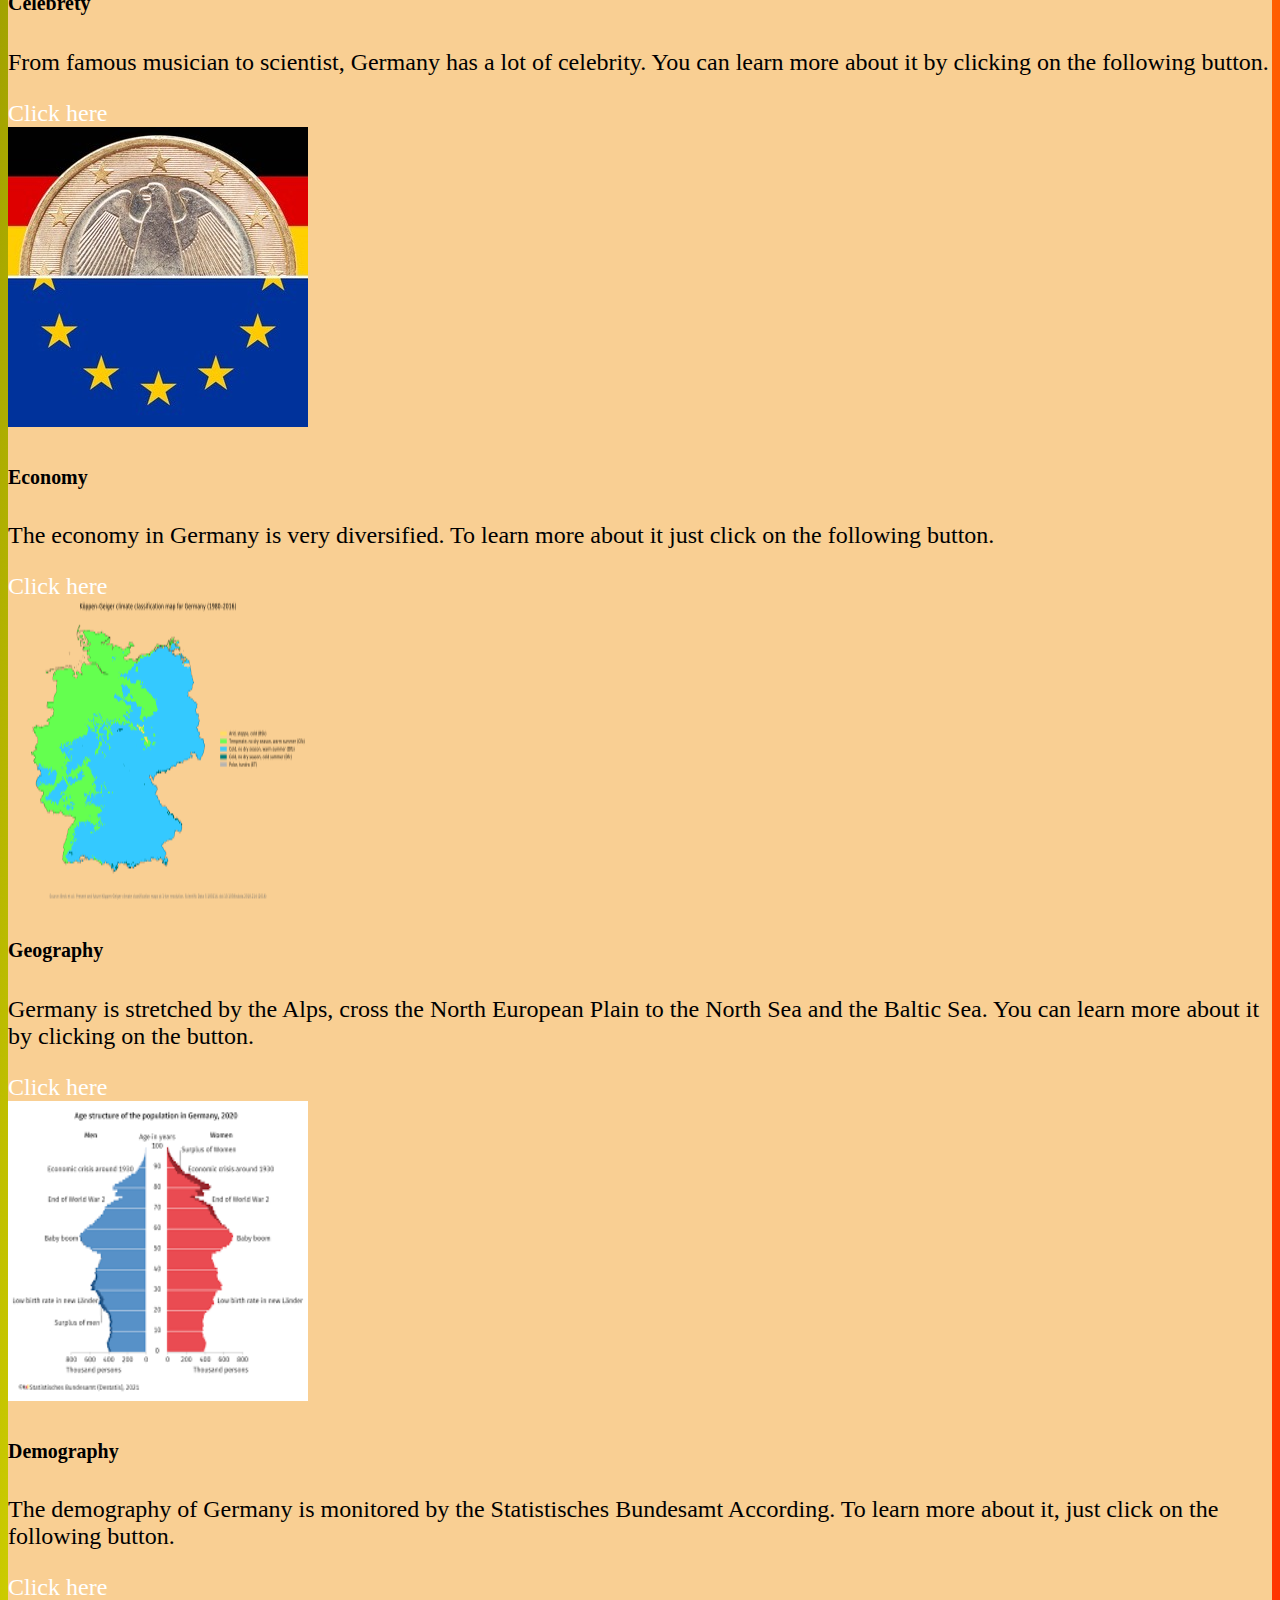
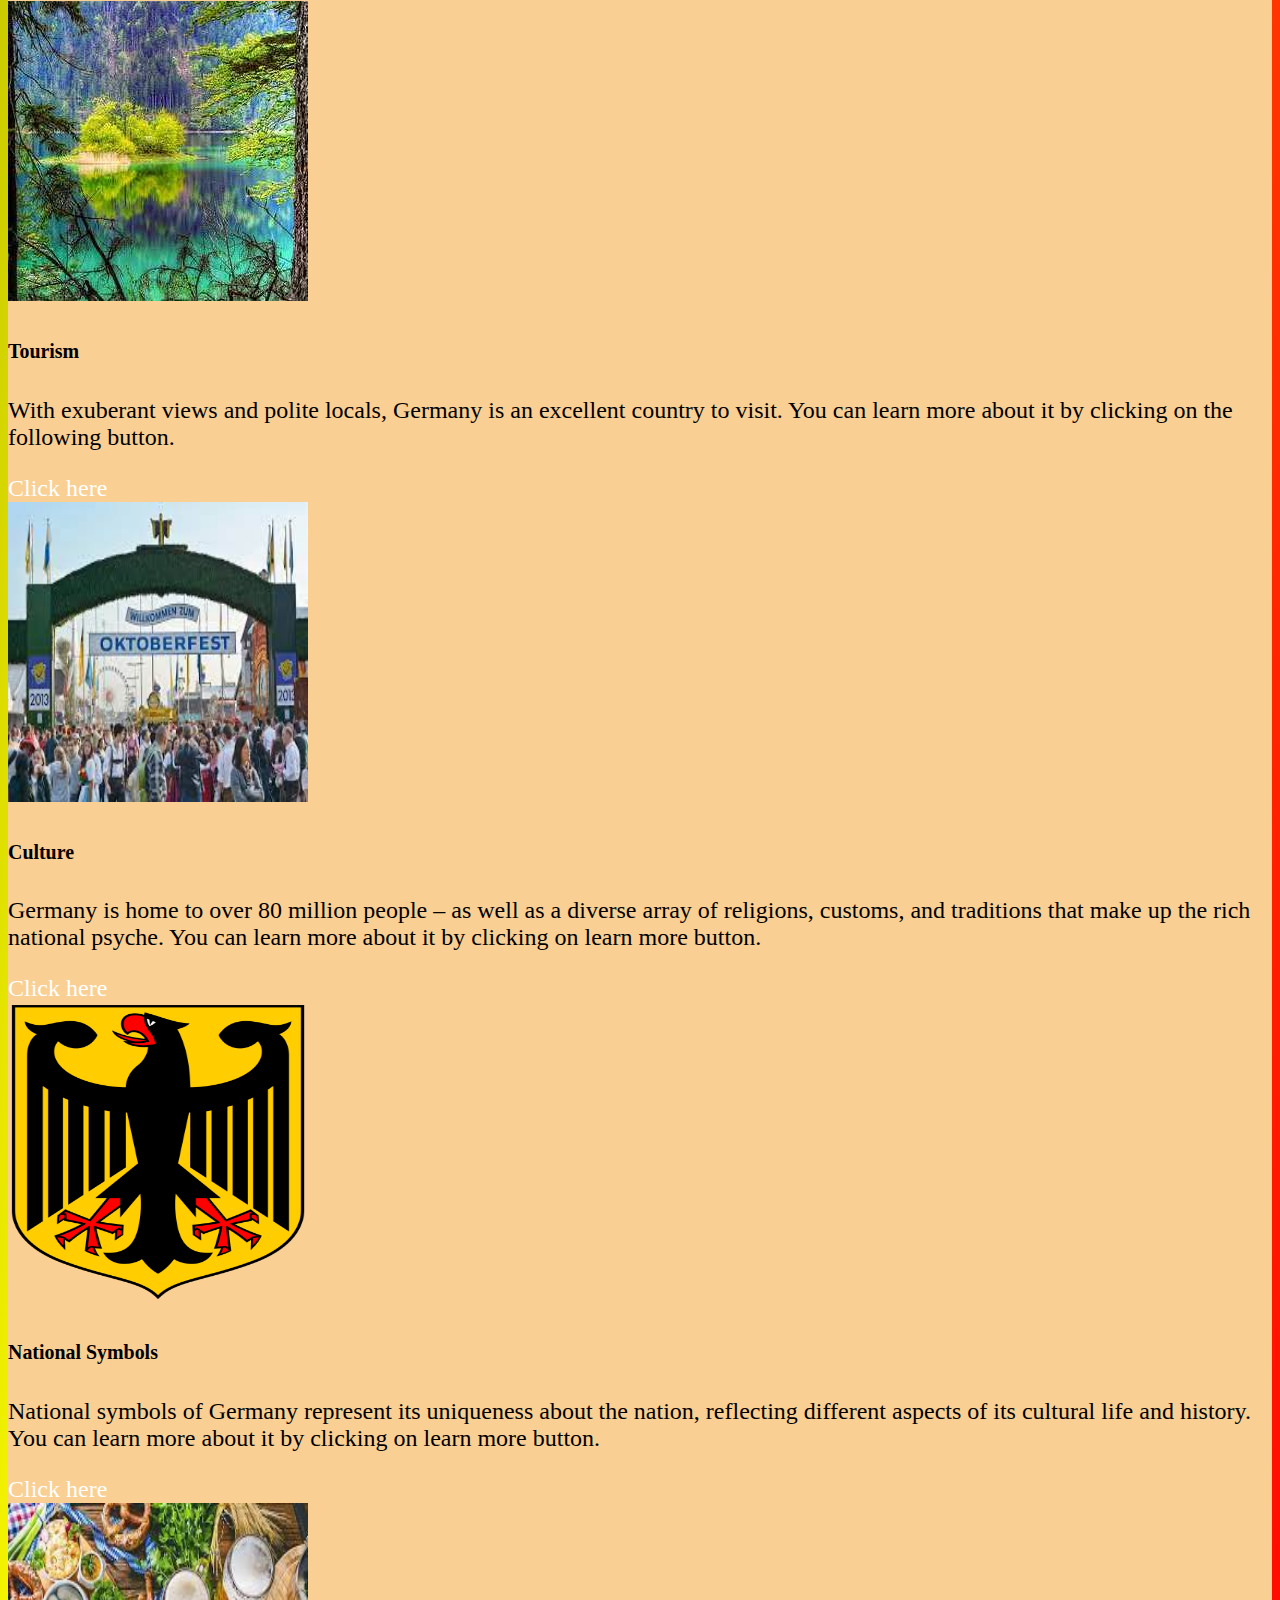
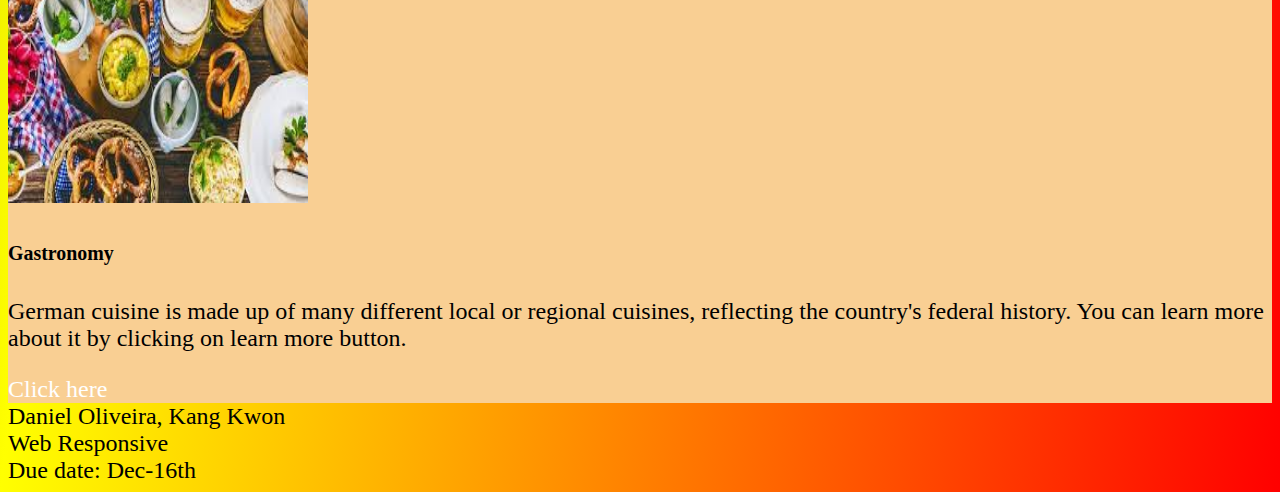
==== commit ff5b7597: "Mobile menu" ====
--- a/index.html
+++ b/index.html
@@ -23,7 +23,47 @@
     </head>
 
     <body>
-        
+
+        <!--Menu for mobile-->
+        <div class="d-block d-sm-none ">
+            <button class="btn btn-dark" type="button" data-bs-toggle="offcanvas"
+                data-bs-target="#offcanvasWithBothOptions" aria-controls="offcanvasWithBothOptions">Menu</button>
+            <!--Vertical menu hidden-->
+            <div class="offcanvas offcanvas-start" data-bs-scroll="true" tabindex="-1" id="offcanvasWithBothOptions"
+                aria-labelledby="offcanvasWithBothOptionsLabel">
+                <div class="offcanvas-header">
+                    <h5 class="offcanvas-title" id="offcanvasWithBothOptionsLabel">Menu</h5>
+                    <button type="button" class="btn-close" data-bs-dismiss="offcanvas" aria-label="Close"></button>
+                </div>
+
+                <div class="offcanvas-body">
+                    <div class="d-flex align-items-start">
+                        <div class="nav flex-column nav-pills me-3" id="v-pills-tab" role="tablist"
+                            aria-orientation="vertical">
+
+
+                            <a href="index.html">
+                                <button class=" btn btn-dark" id="v-pills-Australia-tab" data-bs-toggle="pill"
+                                    data-bs-target="#HomePage" href="tourism.html" type="button" role="tab"
+                                    aria-controls="v-pills-HomePage-tab" aria-selected="true">Home Page</button></a>
+
+                            <a href="contactus.html"><button class="btn btn-dark" id="v-pills-ContactUs-tab"
+                                    data-bs-toggle="pill" data-bs-target="#ContactUs" type="button" role="tab"
+                                    aria-controls="v-pills-FeedBack-tab" aria-selected="false">ContactUs</button></a>
+
+                            <a href="feedback.html">
+                                <button class="btn btn-dark" id="v-pills-FeedBack-tab" data-bs-toggle="pill"
+                                    data-bs-target="#FeedBack" type="button" role="tab"
+                                    aria-controls="v-pills-FeedBack-tab" aria-selected="false">Feedback</button></a>
+                        </div>
+                    </div>
+                </div>
+
+            </div>
+            <!--end of vertical menu mobile-->
+        </div>
+        <!--end of menu mobile-->
+
         <!--header-->
         <div class="row mt-5 mb-5">
             <!--FLag-->
@@ -38,6 +78,7 @@
             </div>
         </div>
         <!--End Header-->
+        
         <!--Carousel-->
         <div class="row d-block d-md-none col-7 mt-5 mx-auto">
             <div id="carouselExampleCaptions" class="carousel slide" data-bs-ride="false">
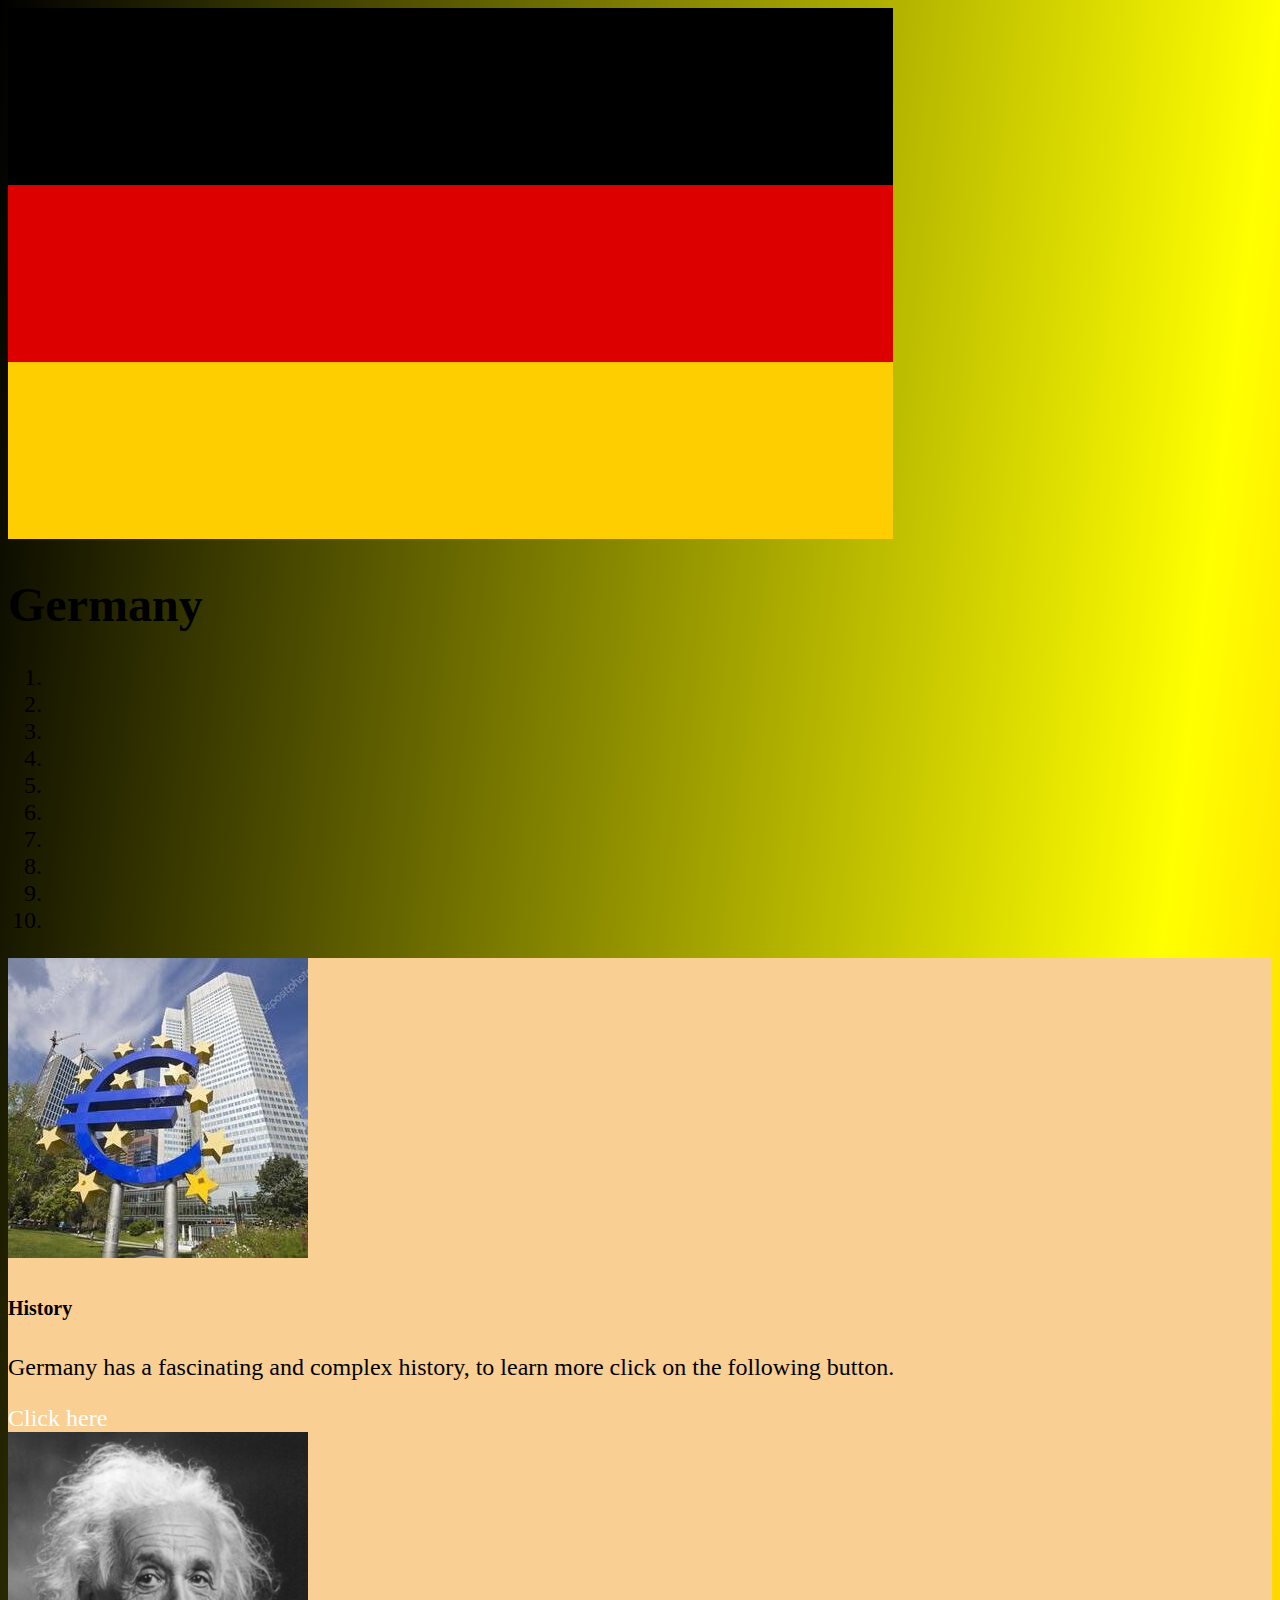
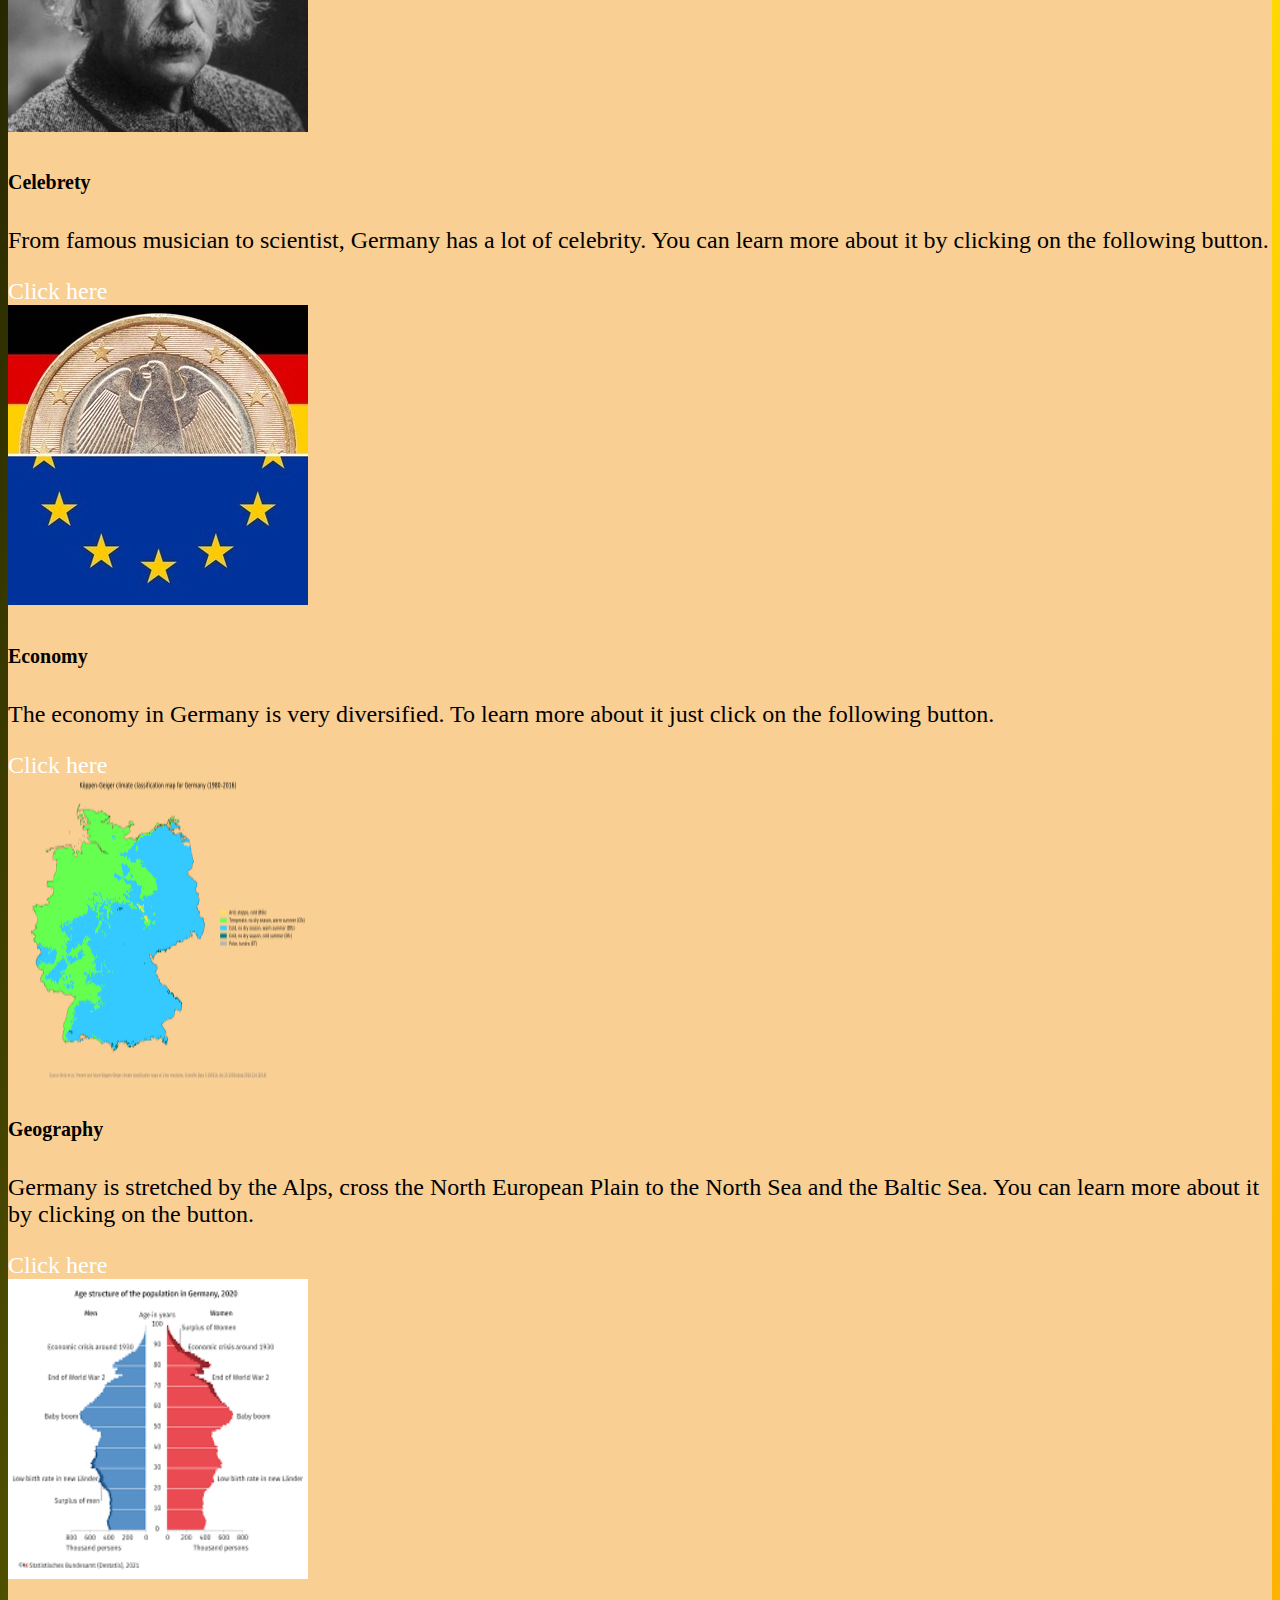
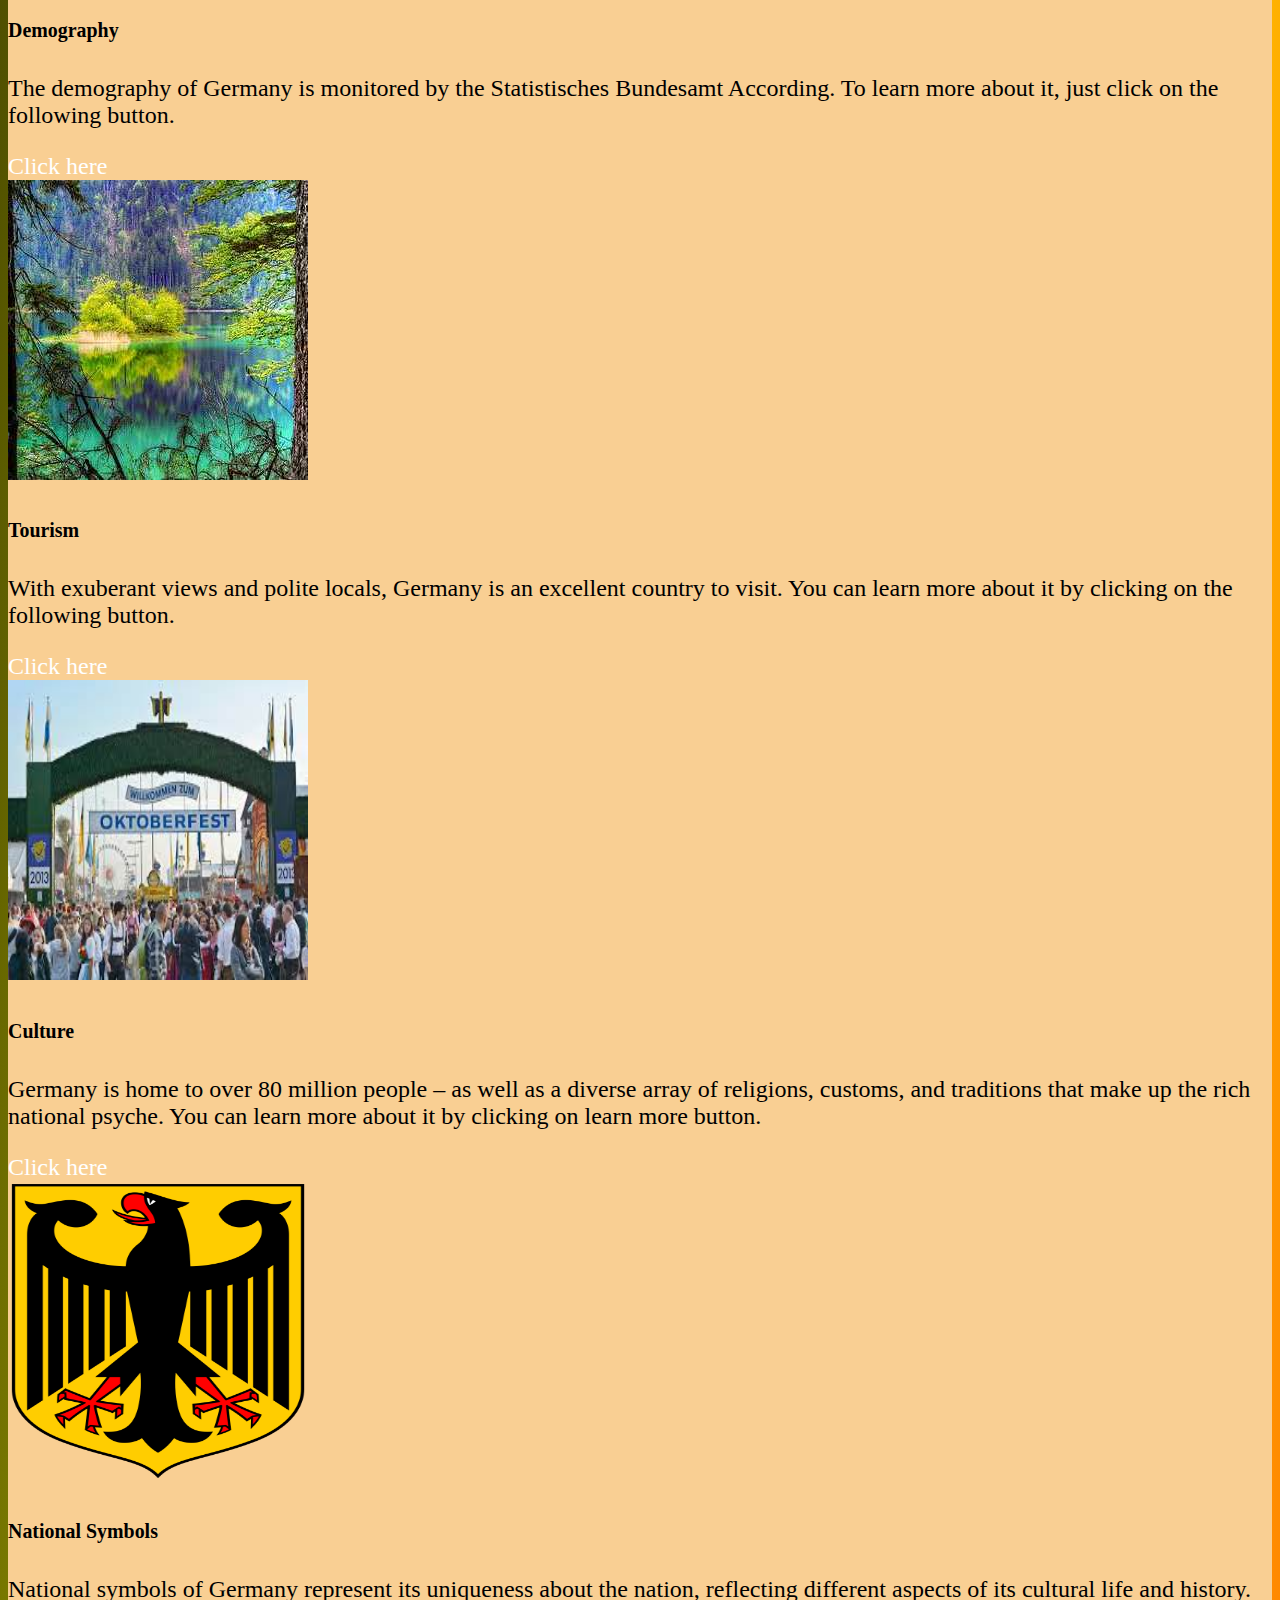
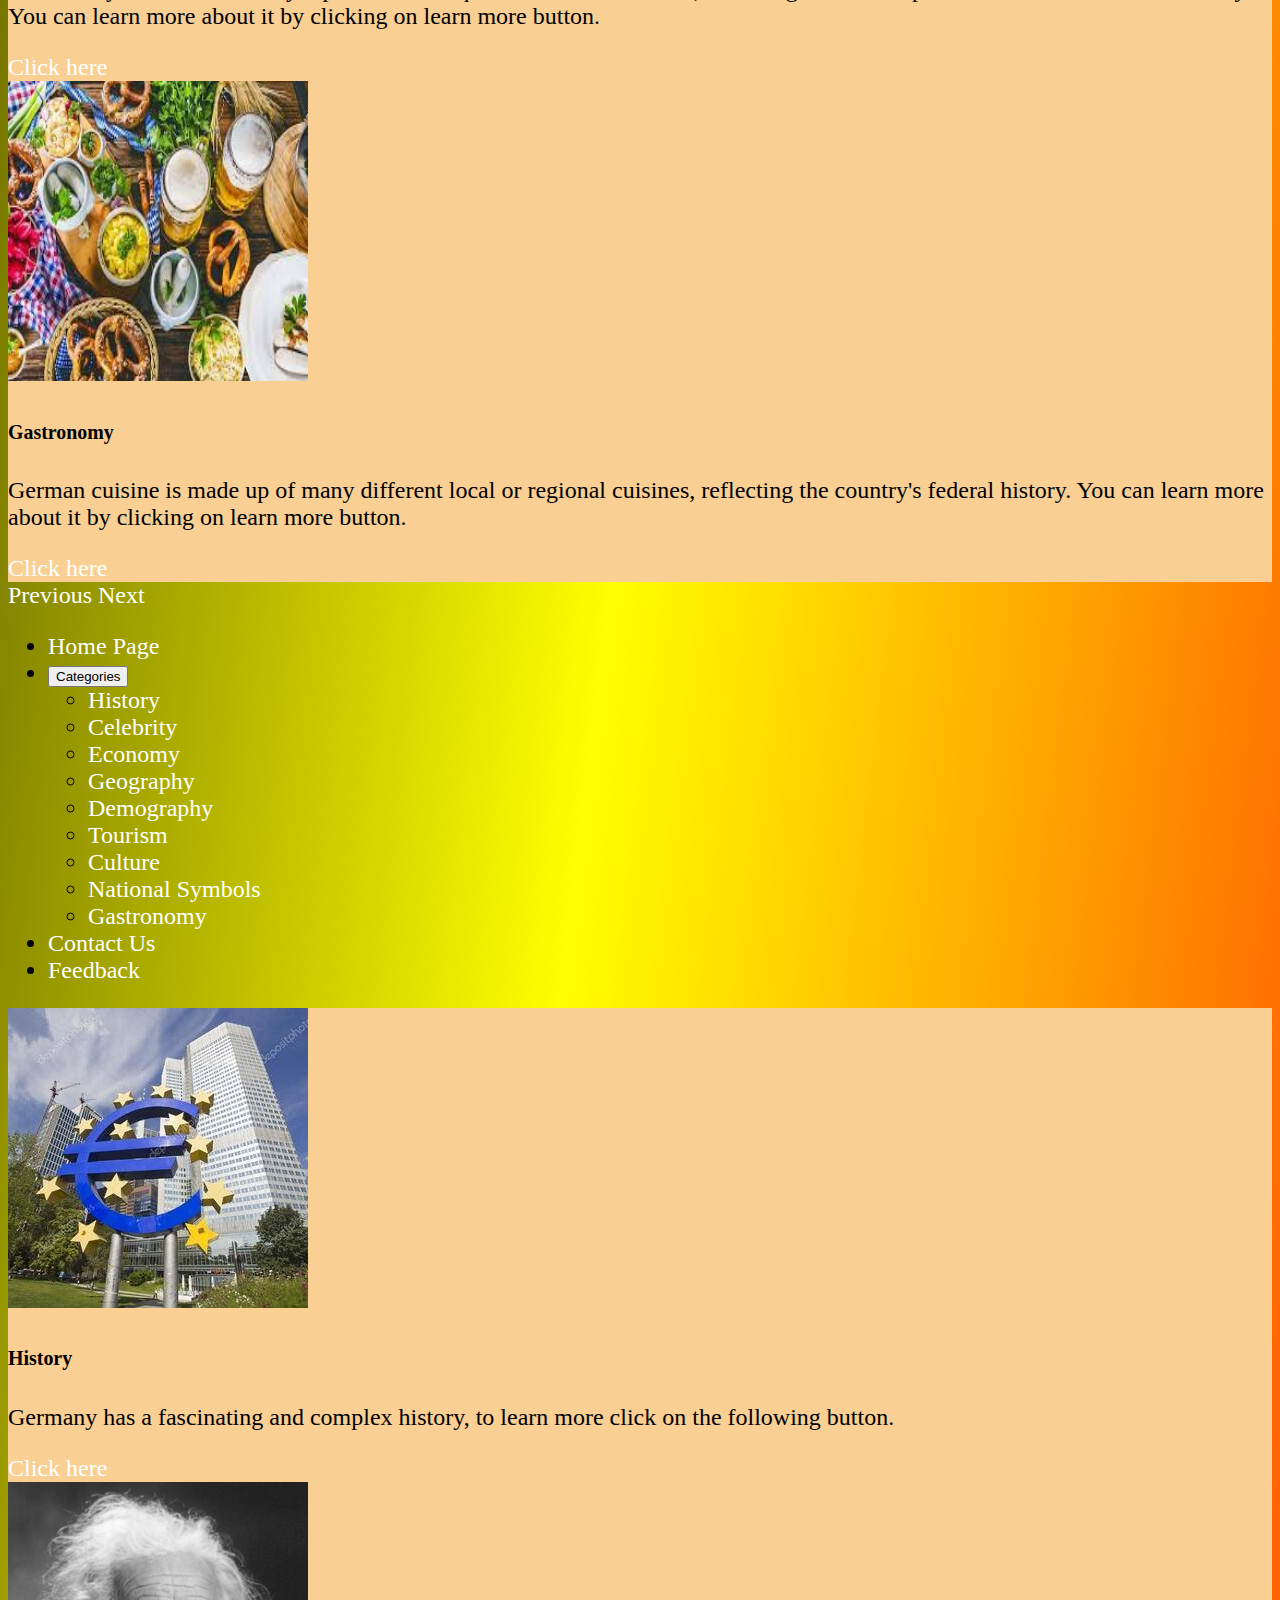
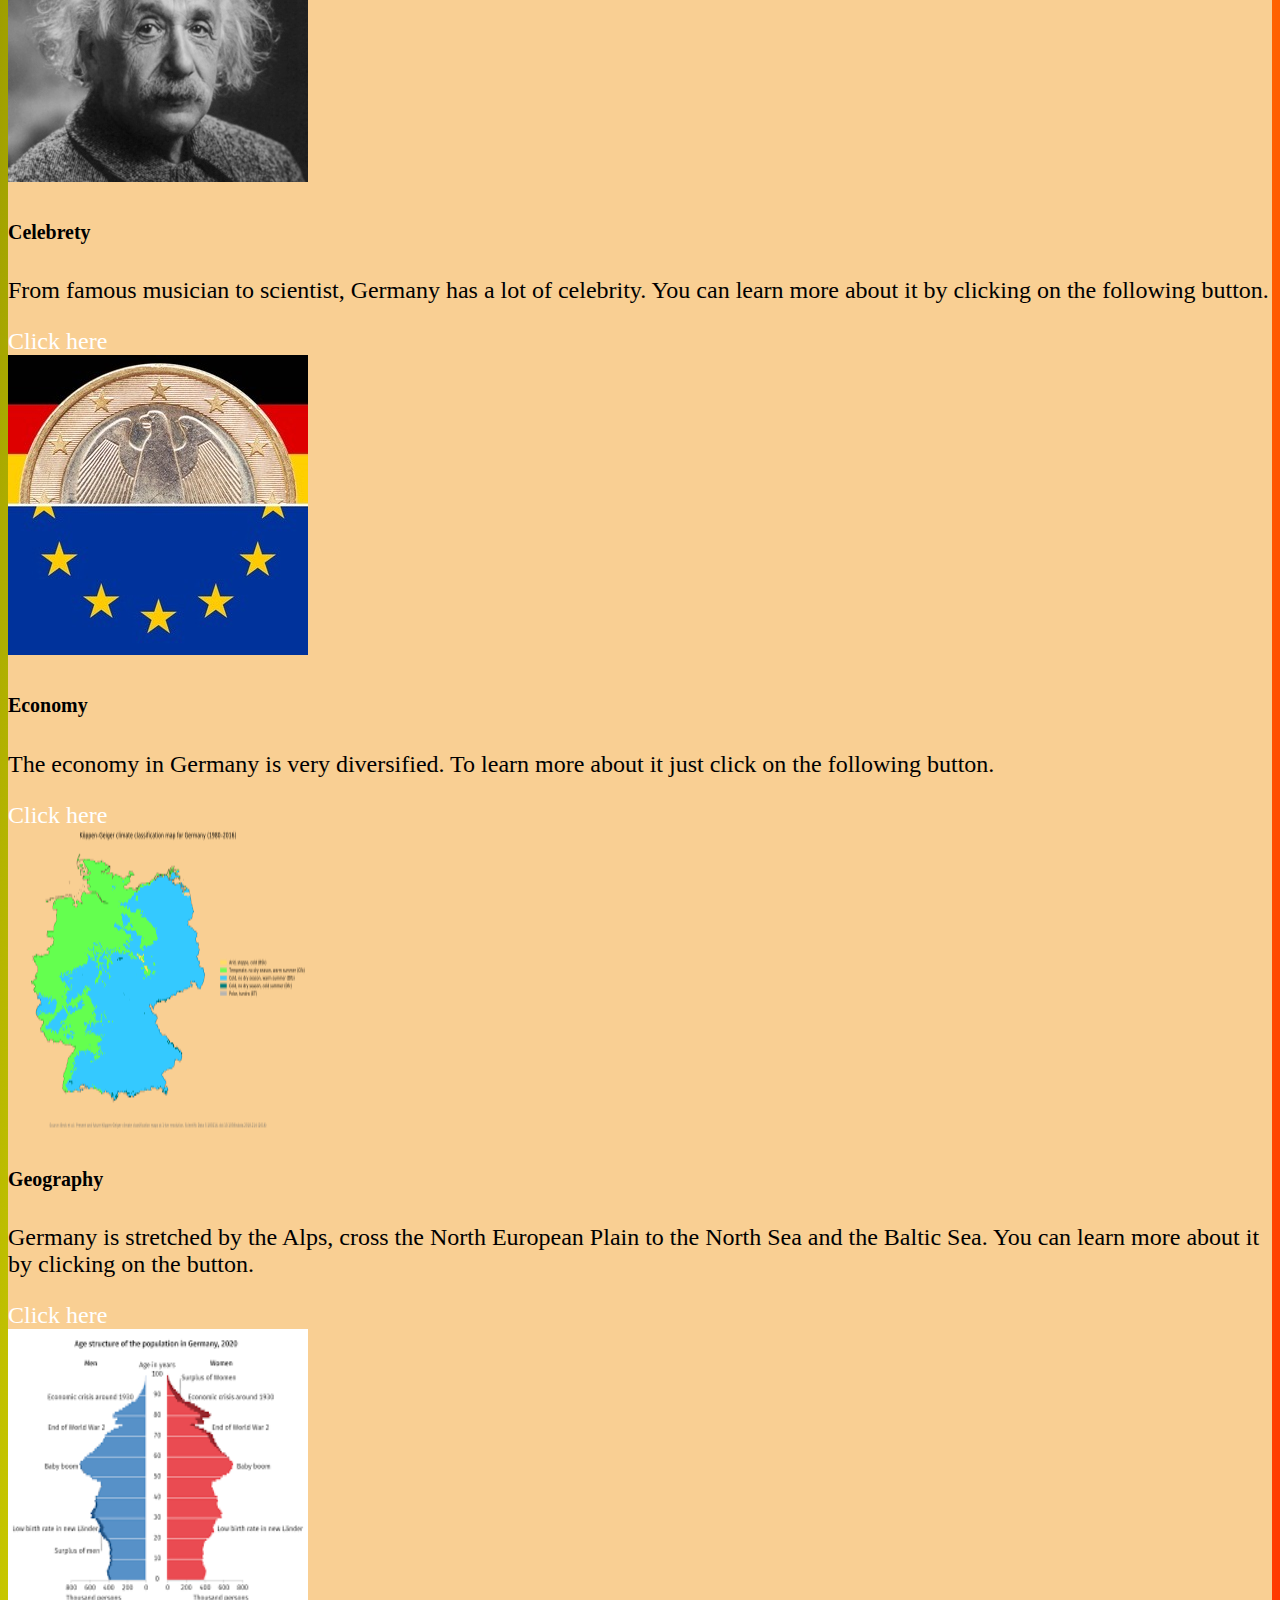
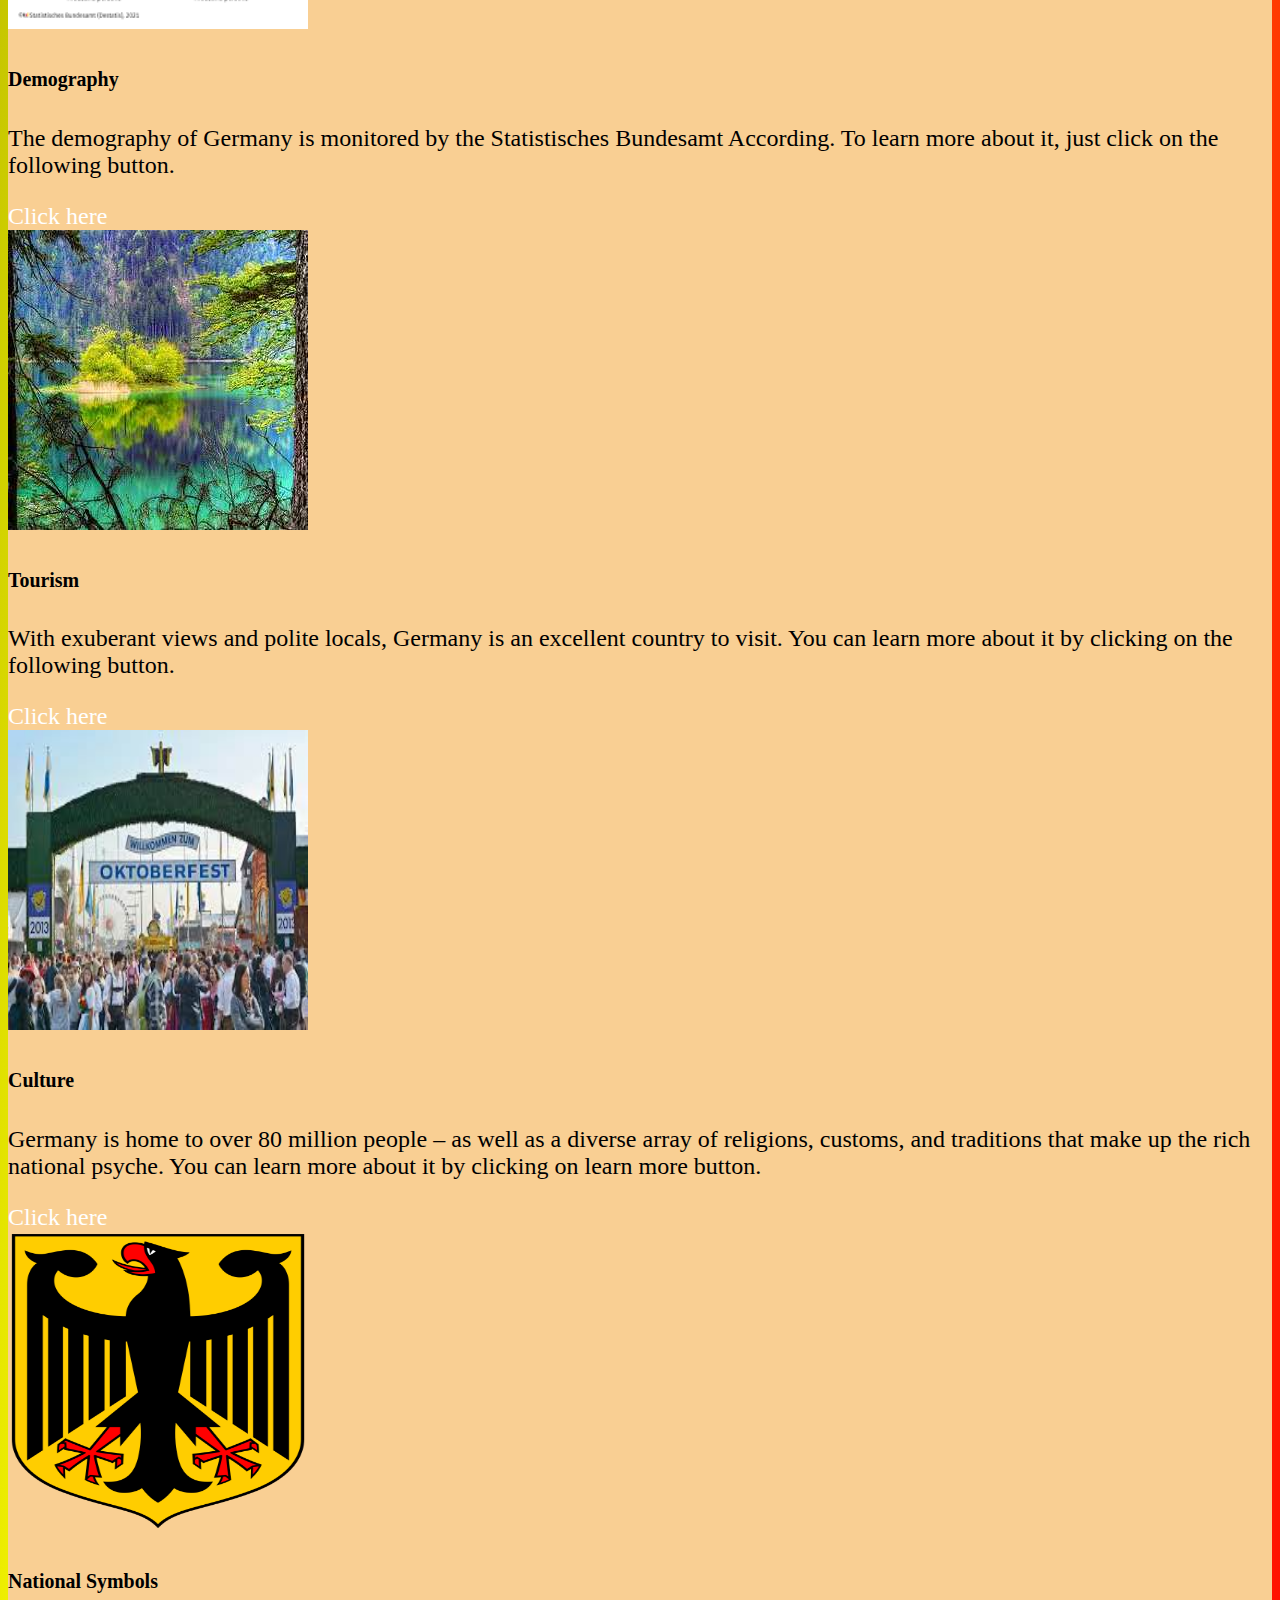
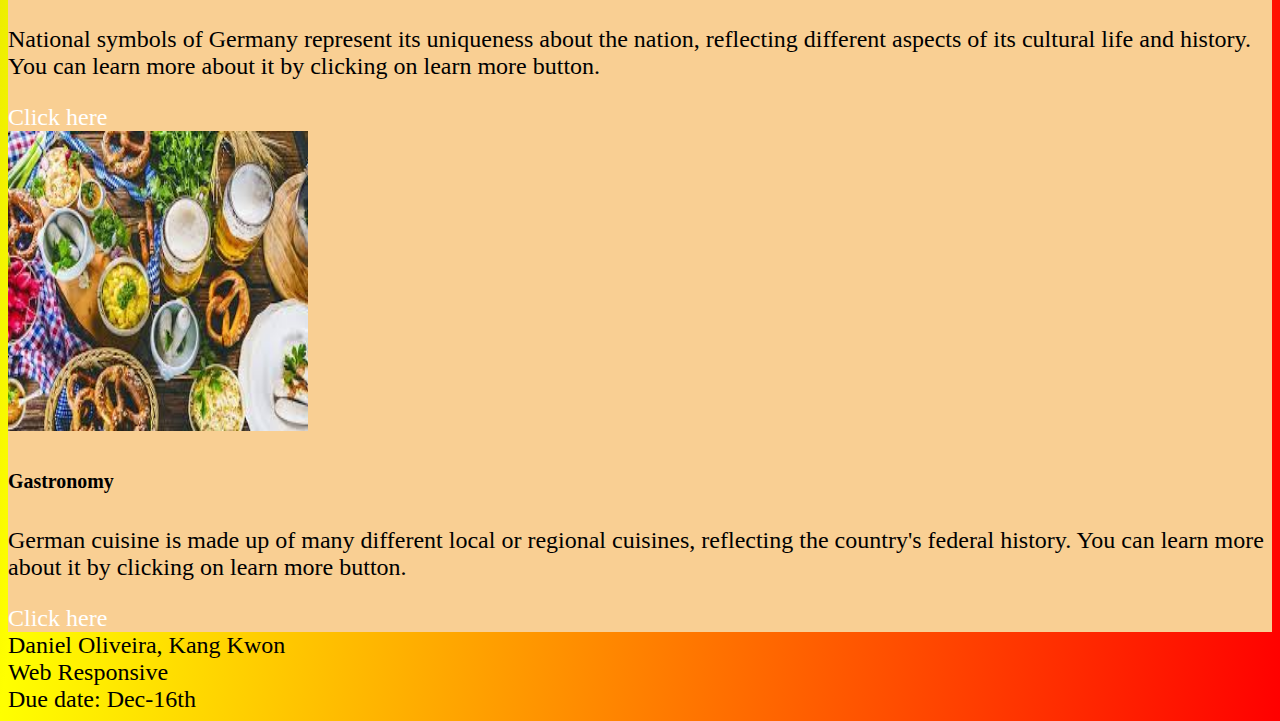
==== commit 0e2b3327: "Other menu" ====
--- a/index.html
+++ b/index.html
@@ -23,47 +23,7 @@
     </head>
 
     <body>
-
-        <!--Menu for mobile-->
-        <div class="d-block d-sm-none ">
-            <button class="btn btn-dark" type="button" data-bs-toggle="offcanvas"
-                data-bs-target="#offcanvasWithBothOptions" aria-controls="offcanvasWithBothOptions">Menu</button>
-            <!--Vertical menu hidden-->
-            <div class="offcanvas offcanvas-start" data-bs-scroll="true" tabindex="-1" id="offcanvasWithBothOptions"
-                aria-labelledby="offcanvasWithBothOptionsLabel">
-                <div class="offcanvas-header">
-                    <h5 class="offcanvas-title" id="offcanvasWithBothOptionsLabel">Menu</h5>
-                    <button type="button" class="btn-close" data-bs-dismiss="offcanvas" aria-label="Close"></button>
-                </div>
-
-                <div class="offcanvas-body">
-                    <div class="d-flex align-items-start">
-                        <div class="nav flex-column nav-pills me-3" id="v-pills-tab" role="tablist"
-                            aria-orientation="vertical">
-
-
-                            <a href="index.html">
-                                <button class=" btn btn-dark" id="v-pills-Australia-tab" data-bs-toggle="pill"
-                                    data-bs-target="#HomePage" href="tourism.html" type="button" role="tab"
-                                    aria-controls="v-pills-HomePage-tab" aria-selected="true">Home Page</button></a>
-
-                            <a href="contactus.html"><button class="btn btn-dark" id="v-pills-ContactUs-tab"
-                                    data-bs-toggle="pill" data-bs-target="#ContactUs" type="button" role="tab"
-                                    aria-controls="v-pills-FeedBack-tab" aria-selected="false">ContactUs</button></a>
-
-                            <a href="feedback.html">
-                                <button class="btn btn-dark" id="v-pills-FeedBack-tab" data-bs-toggle="pill"
-                                    data-bs-target="#FeedBack" type="button" role="tab"
-                                    aria-controls="v-pills-FeedBack-tab" aria-selected="false">Feedback</button></a>
-                        </div>
-                    </div>
-                </div>
-
-            </div>
-            <!--end of vertical menu mobile-->
-        </div>
-        <!--end of menu mobile-->
-
+        
         <!--header-->
         <div class="row mt-5 mb-5">
             <!--FLag-->
@@ -78,7 +38,7 @@
             </div>
         </div>
         <!--End Header-->
-        
+
         <!--Carousel-->
         <div class="row d-block d-md-none col-7 mt-5 mx-auto">
             <div id="carouselExampleCaptions" class="carousel slide" data-bs-ride="false">
@@ -292,6 +252,44 @@
 
         </div>
         <!--End of Carousel-->
+
+        <!--Menu others displays-->
+        <div class="menubar row col-12 d-none d-sm-block mx-2">
+            <ul class="nav justify-content-end ">
+                <li class="nav-item">
+                    <a class="btn btn-dark" href="index.html">Home Page</a>
+                </li>
+                <li>
+                    <div class="dropdown">
+                        <button class="btn btn-dark dropdown-toggle" type="button" id="dropdownMenuButton1"
+                            data-bs-toggle="dropdown" aria-expanded="false">
+                            Categories
+                        </button>
+                        <ul class="dropdown-menu" aria-labelledby="dropdownMenuButton1">
+                            <li><a class="dropdown-item" href="history.html">History</a></li>
+                            <li><a class="dropdown-item" href="celebrety.html">Celebrity</a></li>
+                            <li><a class="dropdown-item" href="economy.html">Economy</a></li>
+                            <li><a class="dropdown-item" href="geography.html">Geography </a></li>
+                            <li><a class="dropdown-item" href="demography.html">Demography</a></li>
+                            <li><a class="dropdown-item" href="tourism.html">Tourism</a></li>
+                            <li><a class="dropdown-item" href="culture.html">Culture</a></li>
+                            <li><a class="dropdown-item" href="nationalSymbols.html">National Symbols</a></li>
+                            <li><a class="dropdown-item" href="gastronomy.html">Gastronomy</a></li>
+                        </ul>
+                    </div>
+                </li>
+
+                <li class="nav-item">
+                    <a class="btn btn-dark" href="contactus.html">Contact Us</a>
+                </li>
+                <li class="nav-item">
+                    <a class="btn btn-dark" href="feedback.html">Feedback</a>
+                </li>
+
+            </ul>
+        </div>
+        <!--end of menu others displays-->
+
 
         <!--Related to the content-->
         <div class="container w-100">
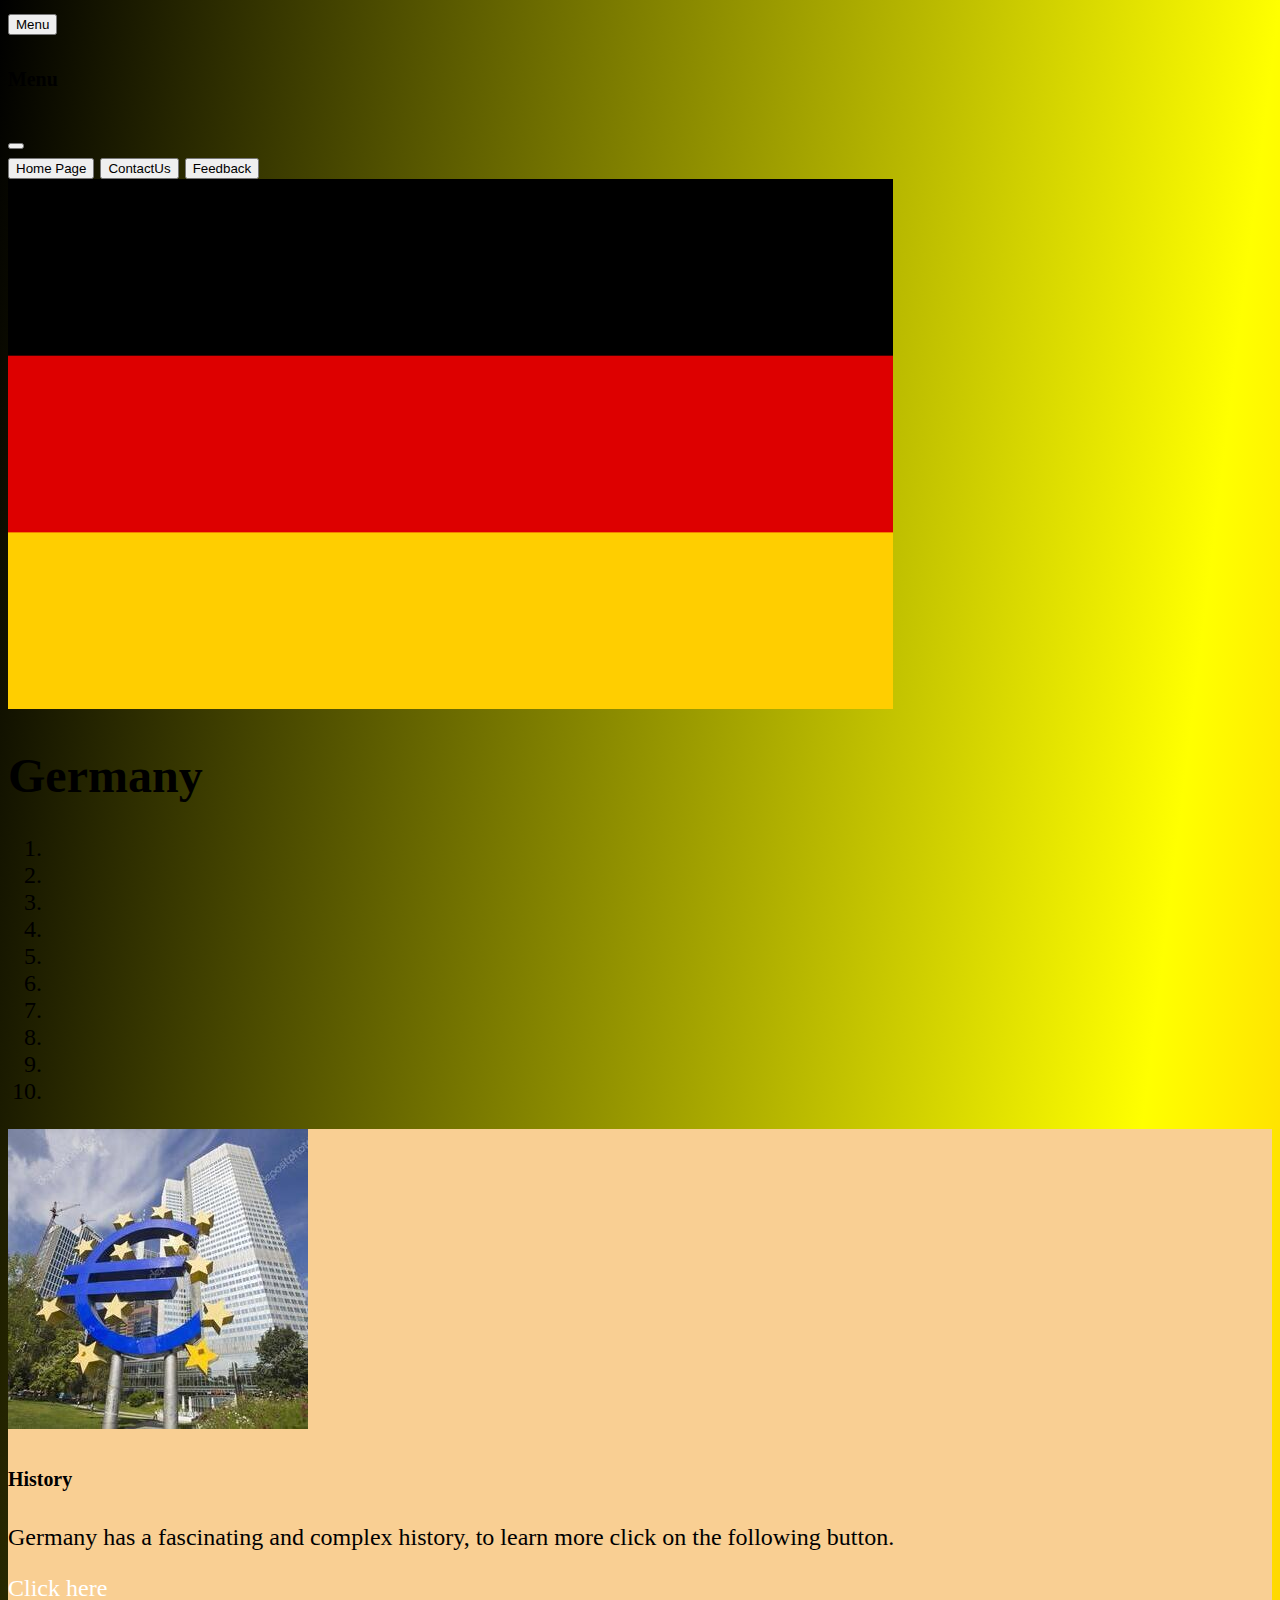
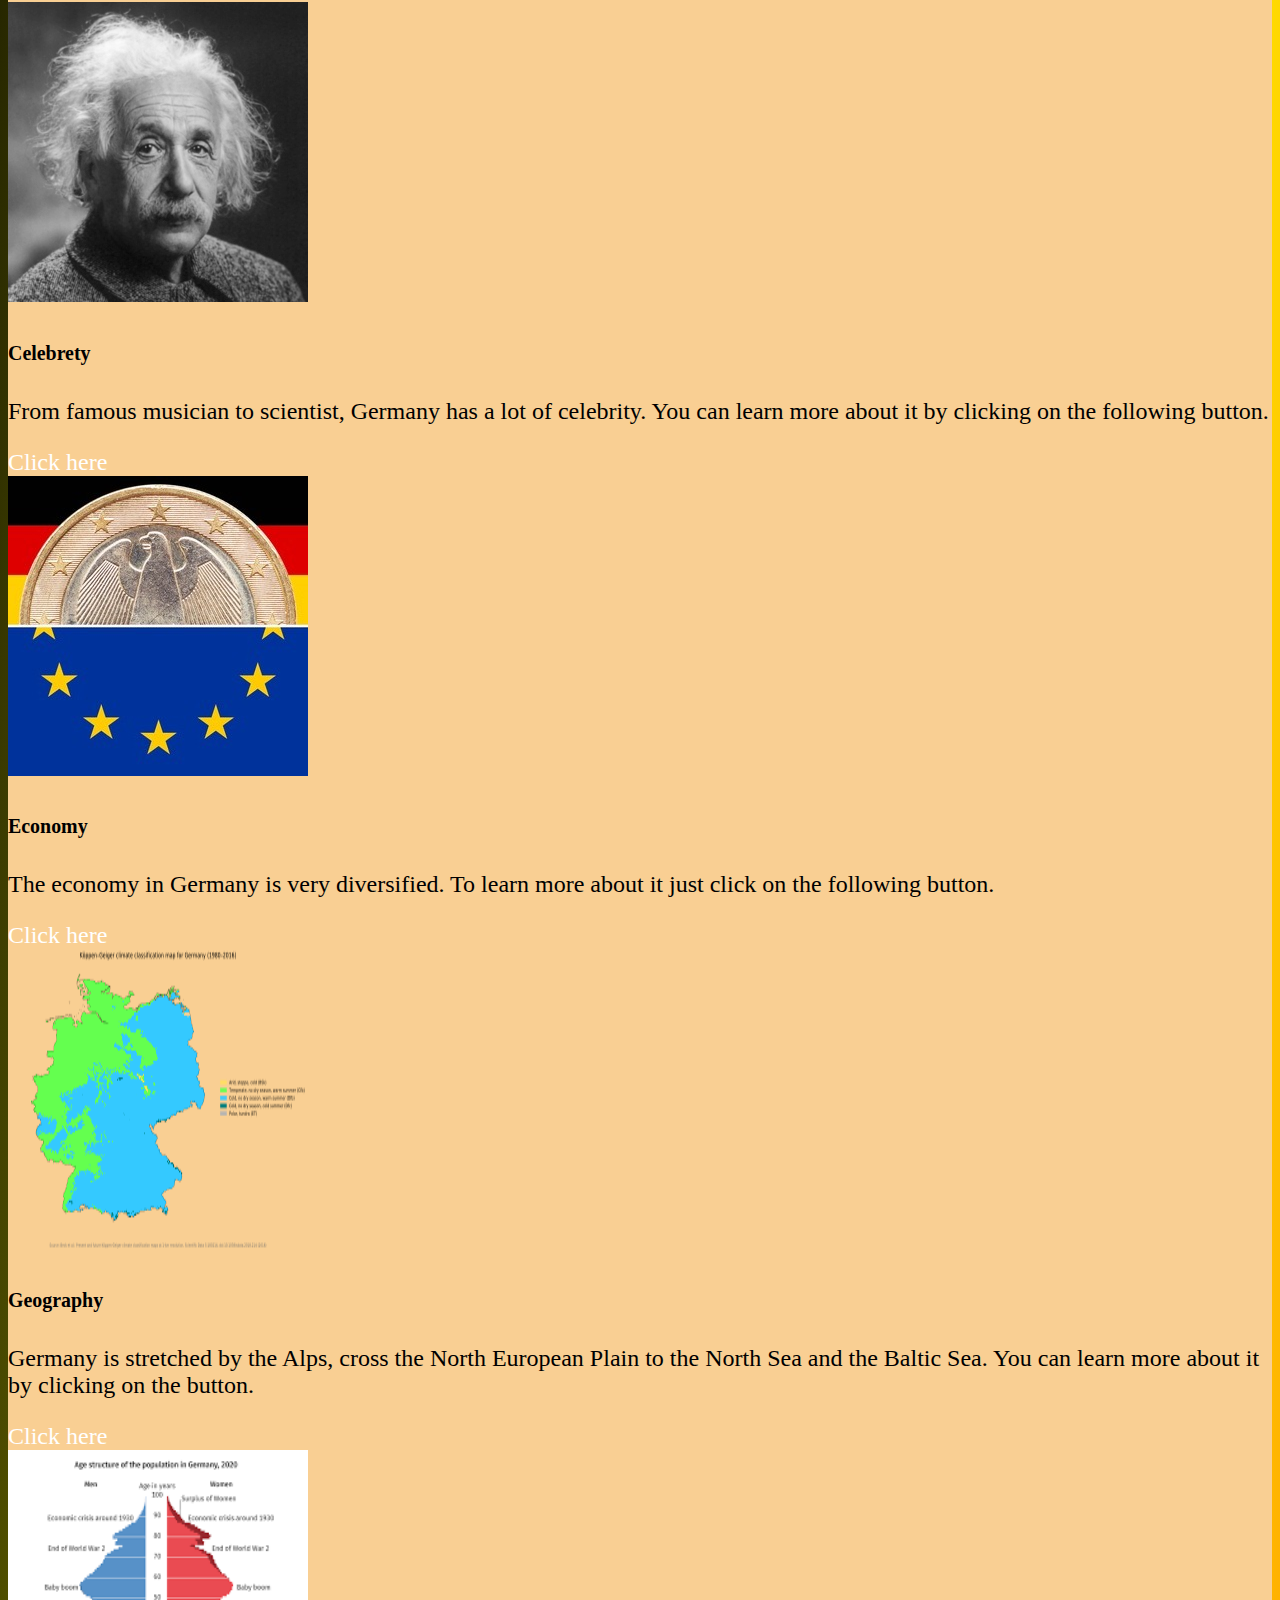
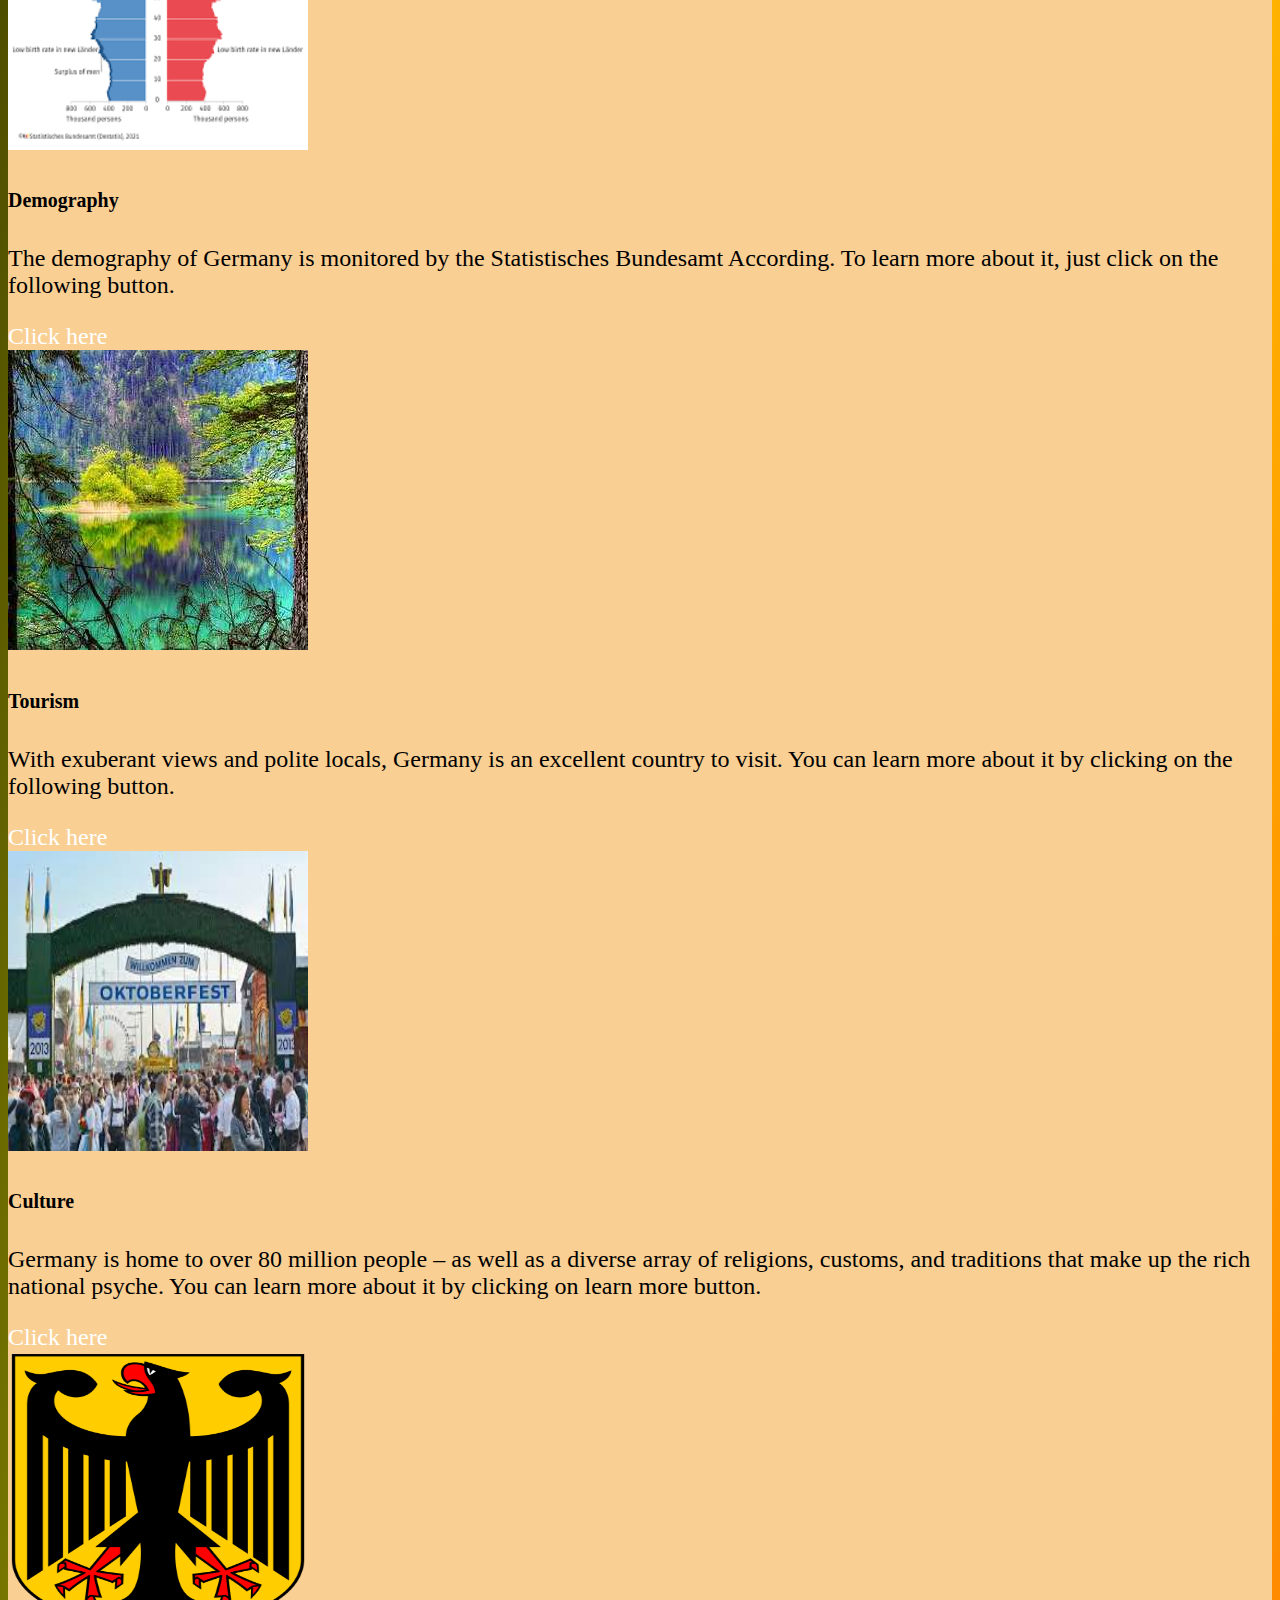
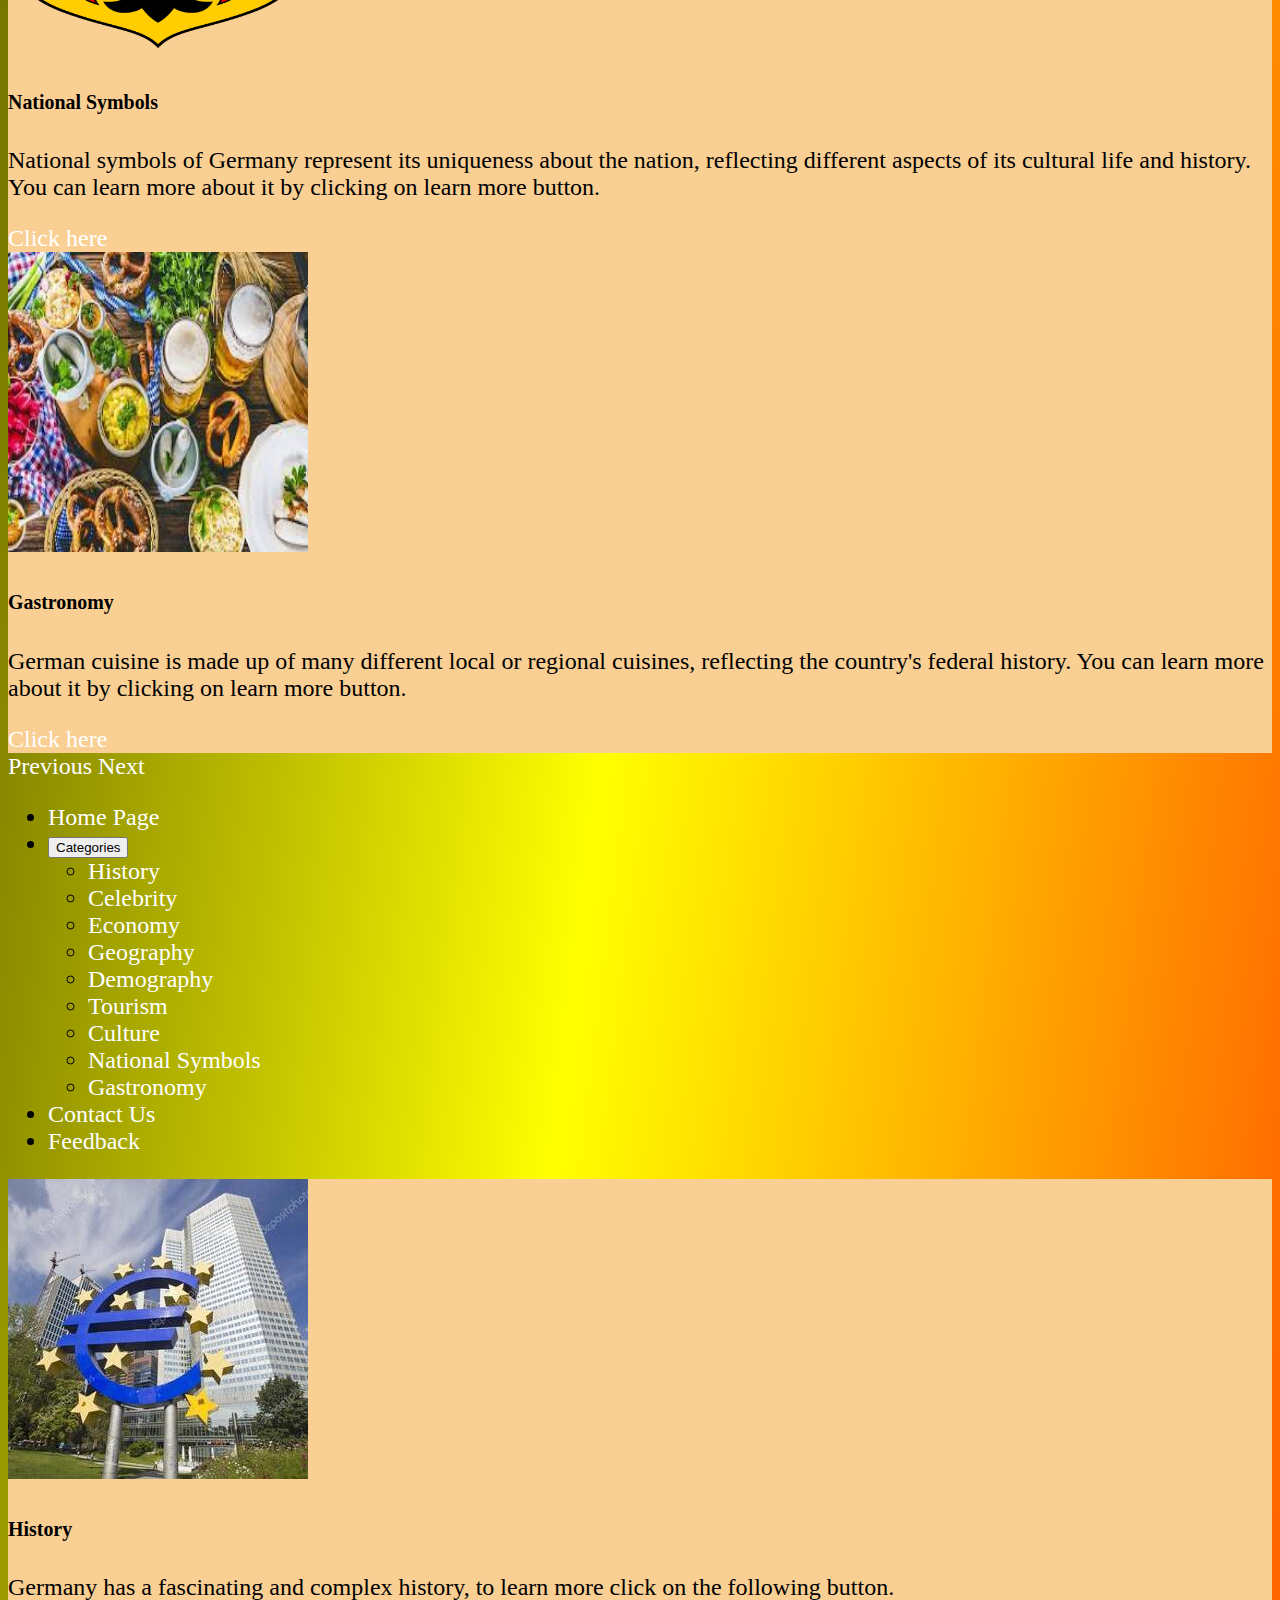
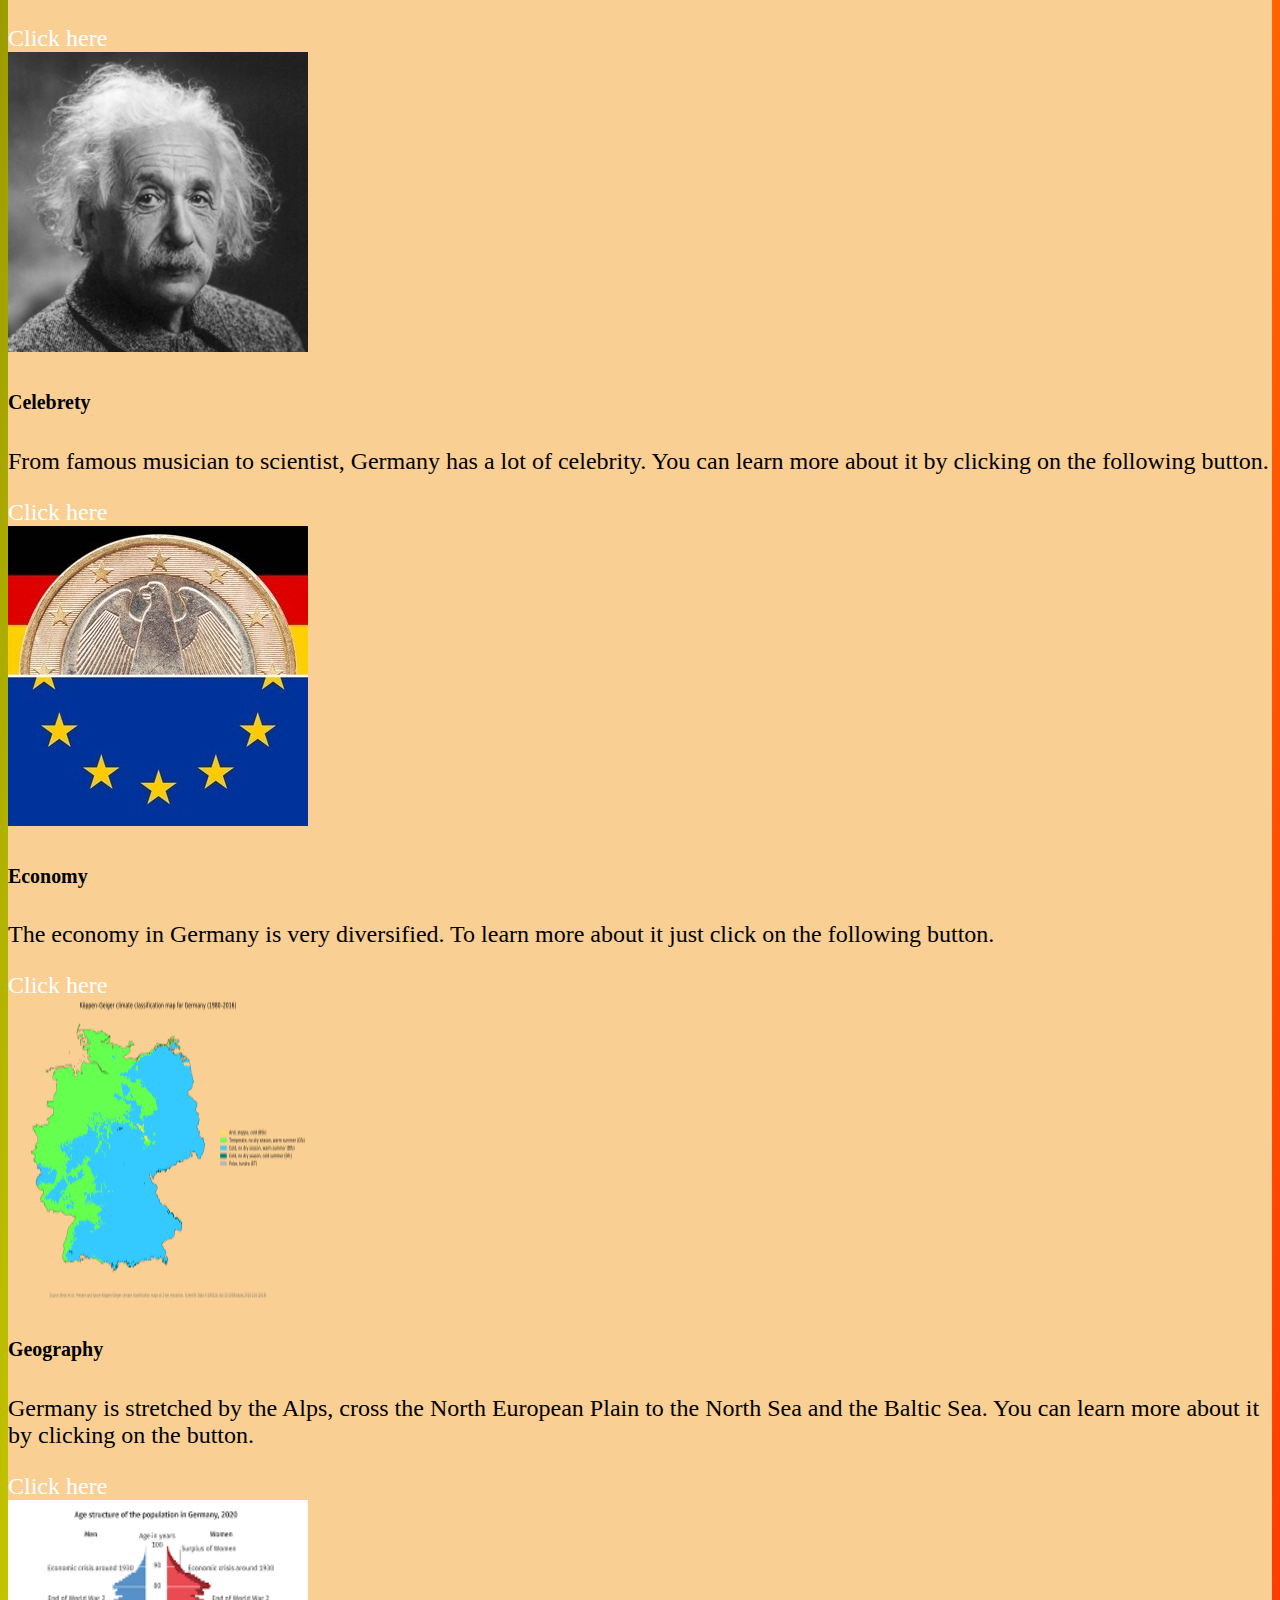
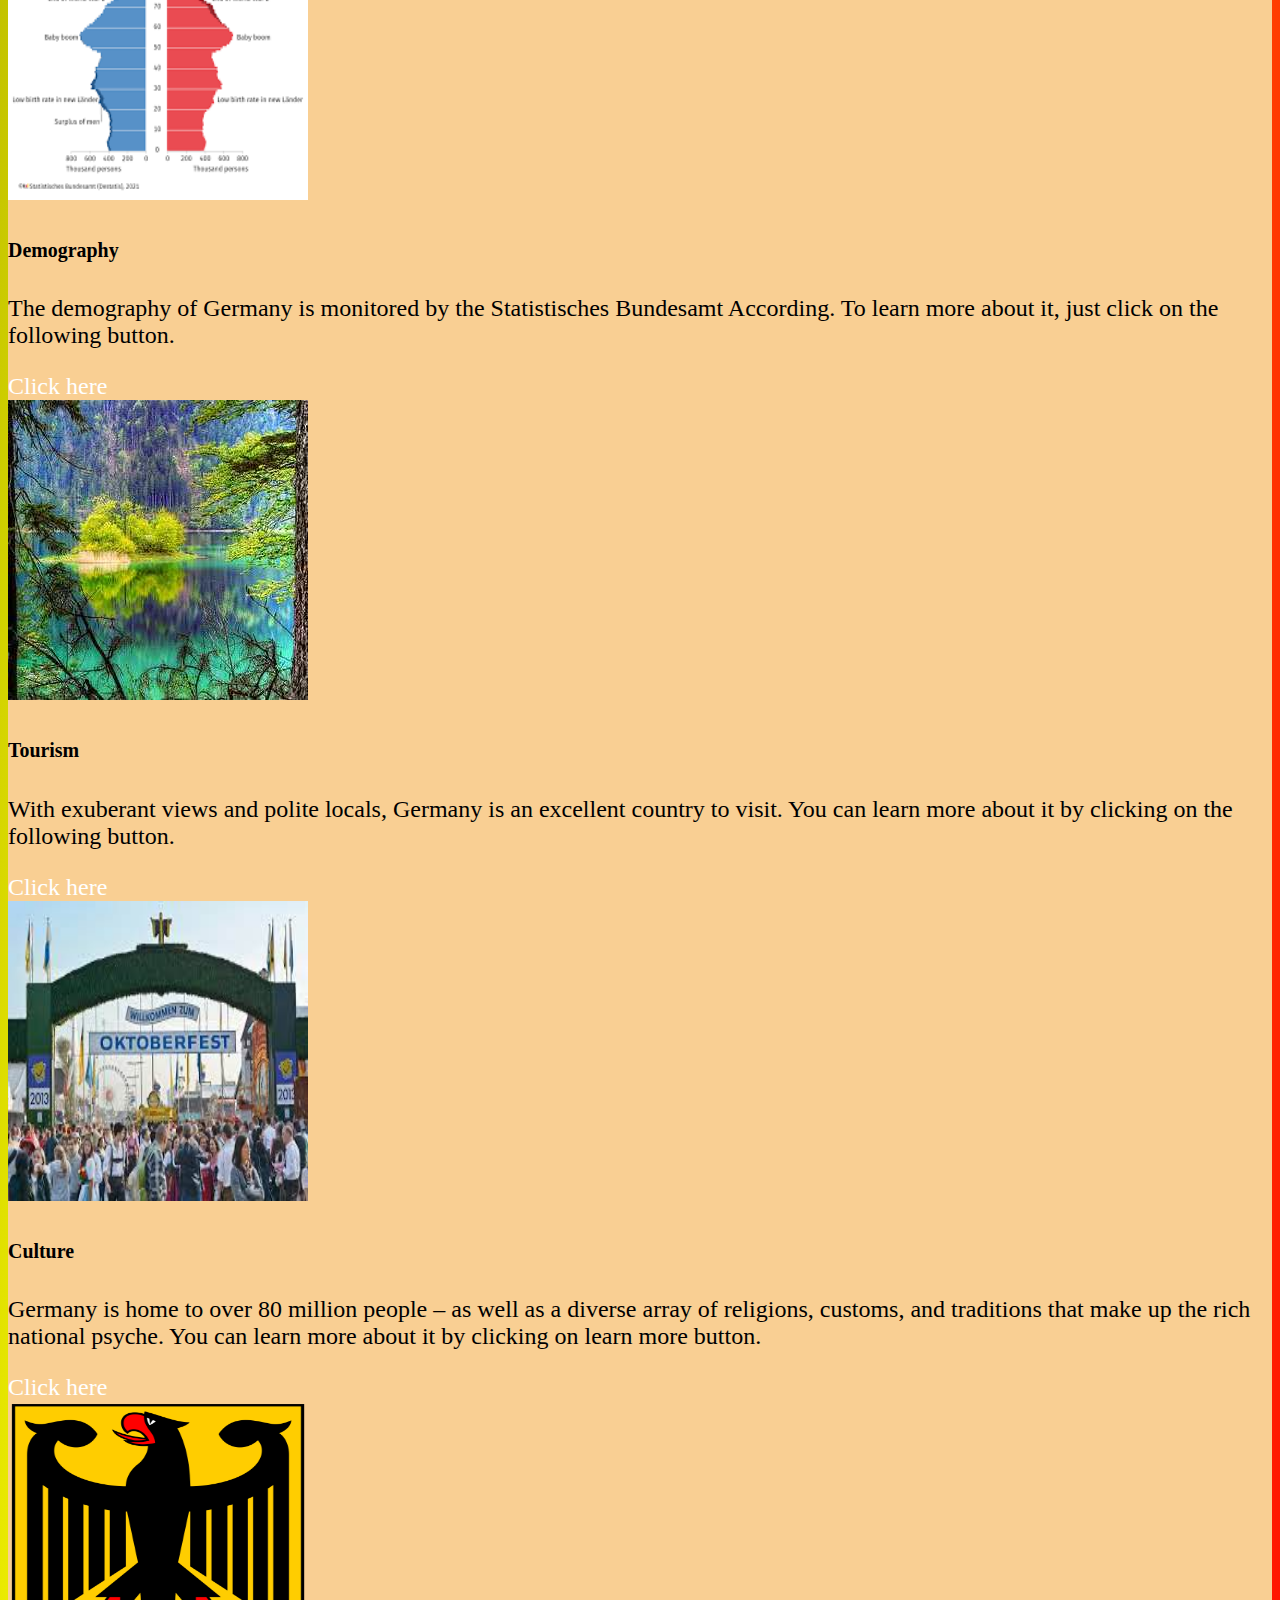
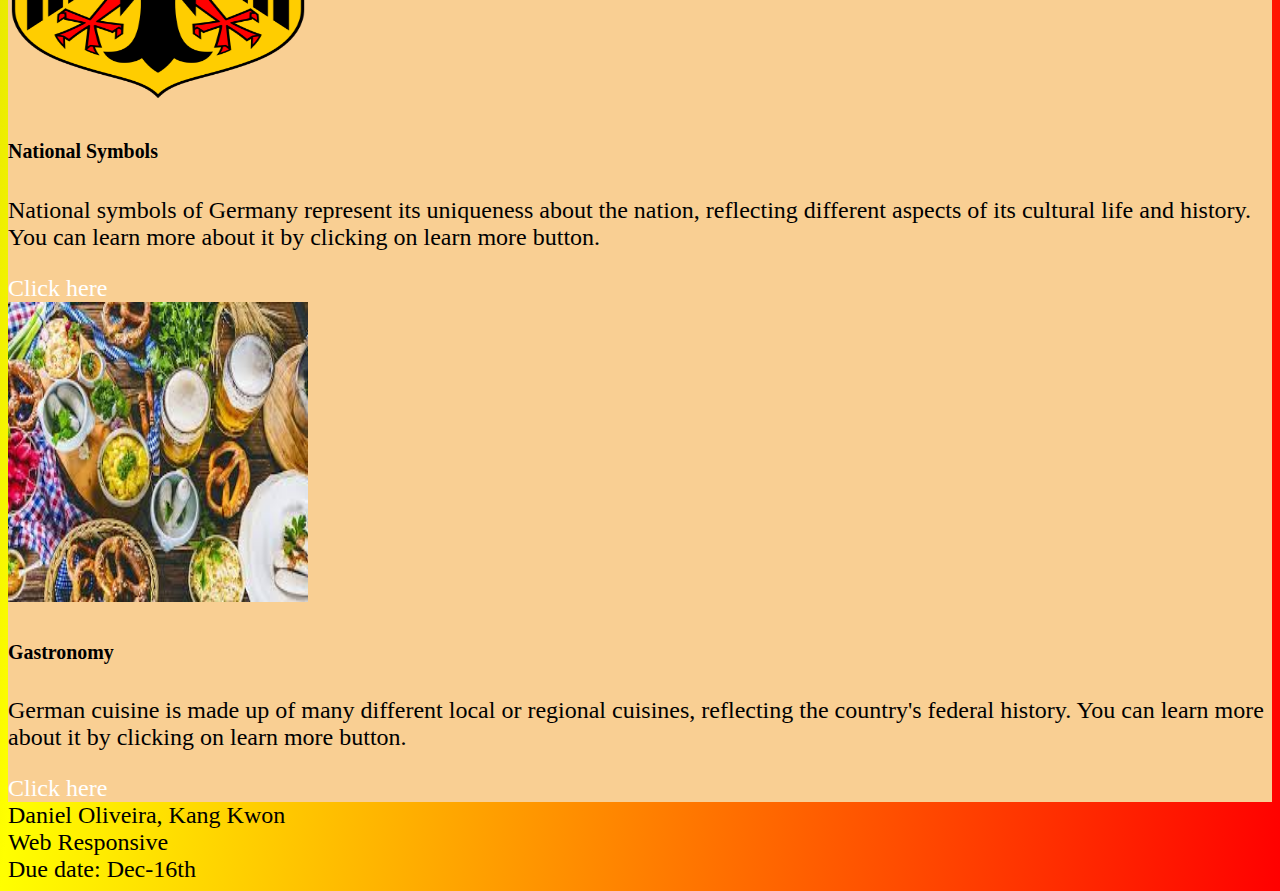
==== commit 3ec01616: "Merge branch 'header' into menuMoblile" ====
--- a/index.html
+++ b/index.html
@@ -23,7 +23,47 @@
     </head>
 
     <body>
-        
+
+        <!--Menu for mobile-->
+        <div class="d-block d-sm-none ">
+            <button class="btn btn-dark" type="button" data-bs-toggle="offcanvas"
+                data-bs-target="#offcanvasWithBothOptions" aria-controls="offcanvasWithBothOptions">Menu</button>
+            <!--Vertical menu hidden-->
+            <div class="offcanvas offcanvas-start" data-bs-scroll="true" tabindex="-1" id="offcanvasWithBothOptions"
+                aria-labelledby="offcanvasWithBothOptionsLabel">
+                <div class="offcanvas-header">
+                    <h5 class="offcanvas-title" id="offcanvasWithBothOptionsLabel">Menu</h5>
+                    <button type="button" class="btn-close" data-bs-dismiss="offcanvas" aria-label="Close"></button>
+                </div>
+
+                <div class="offcanvas-body">
+                    <div class="d-flex align-items-start">
+                        <div class="nav flex-column nav-pills me-3" id="v-pills-tab" role="tablist"
+                            aria-orientation="vertical">
+
+
+                            <a href="index.html">
+                                <button class=" btn btn-dark" id="v-pills-Australia-tab" data-bs-toggle="pill"
+                                    data-bs-target="#HomePage" href="tourism.html" type="button" role="tab"
+                                    aria-controls="v-pills-HomePage-tab" aria-selected="true">Home Page</button></a>
+
+                            <a href="contactus.html"><button class="btn btn-dark" id="v-pills-ContactUs-tab"
+                                    data-bs-toggle="pill" data-bs-target="#ContactUs" type="button" role="tab"
+                                    aria-controls="v-pills-FeedBack-tab" aria-selected="false">ContactUs</button></a>
+
+                            <a href="feedback.html">
+                                <button class="btn btn-dark" id="v-pills-FeedBack-tab" data-bs-toggle="pill"
+                                    data-bs-target="#FeedBack" type="button" role="tab"
+                                    aria-controls="v-pills-FeedBack-tab" aria-selected="false">Feedback</button></a>
+                        </div>
+                    </div>
+                </div>
+
+            </div>
+            <!--end of vertical menu mobile-->
+        </div>
+        <!--end of menu mobile-->
+
         <!--header-->
         <div class="row mt-5 mb-5">
             <!--FLag-->
